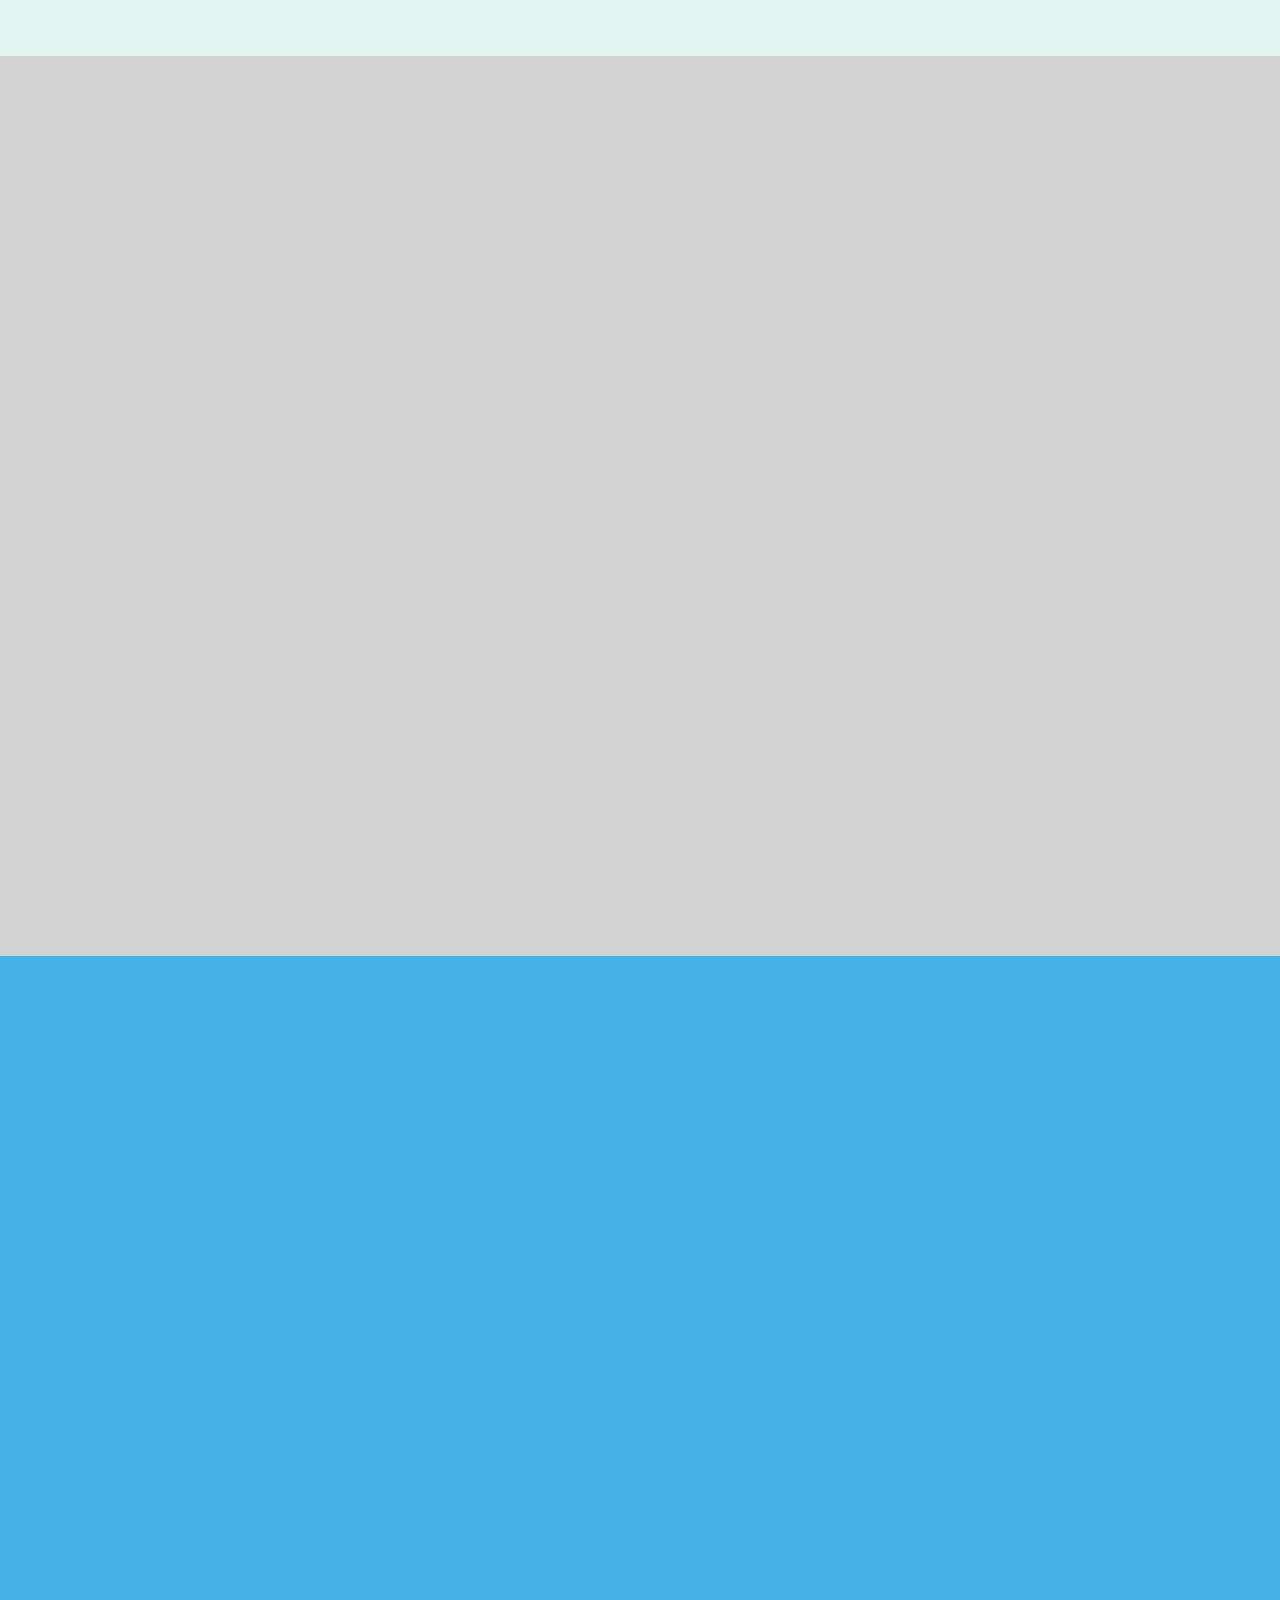
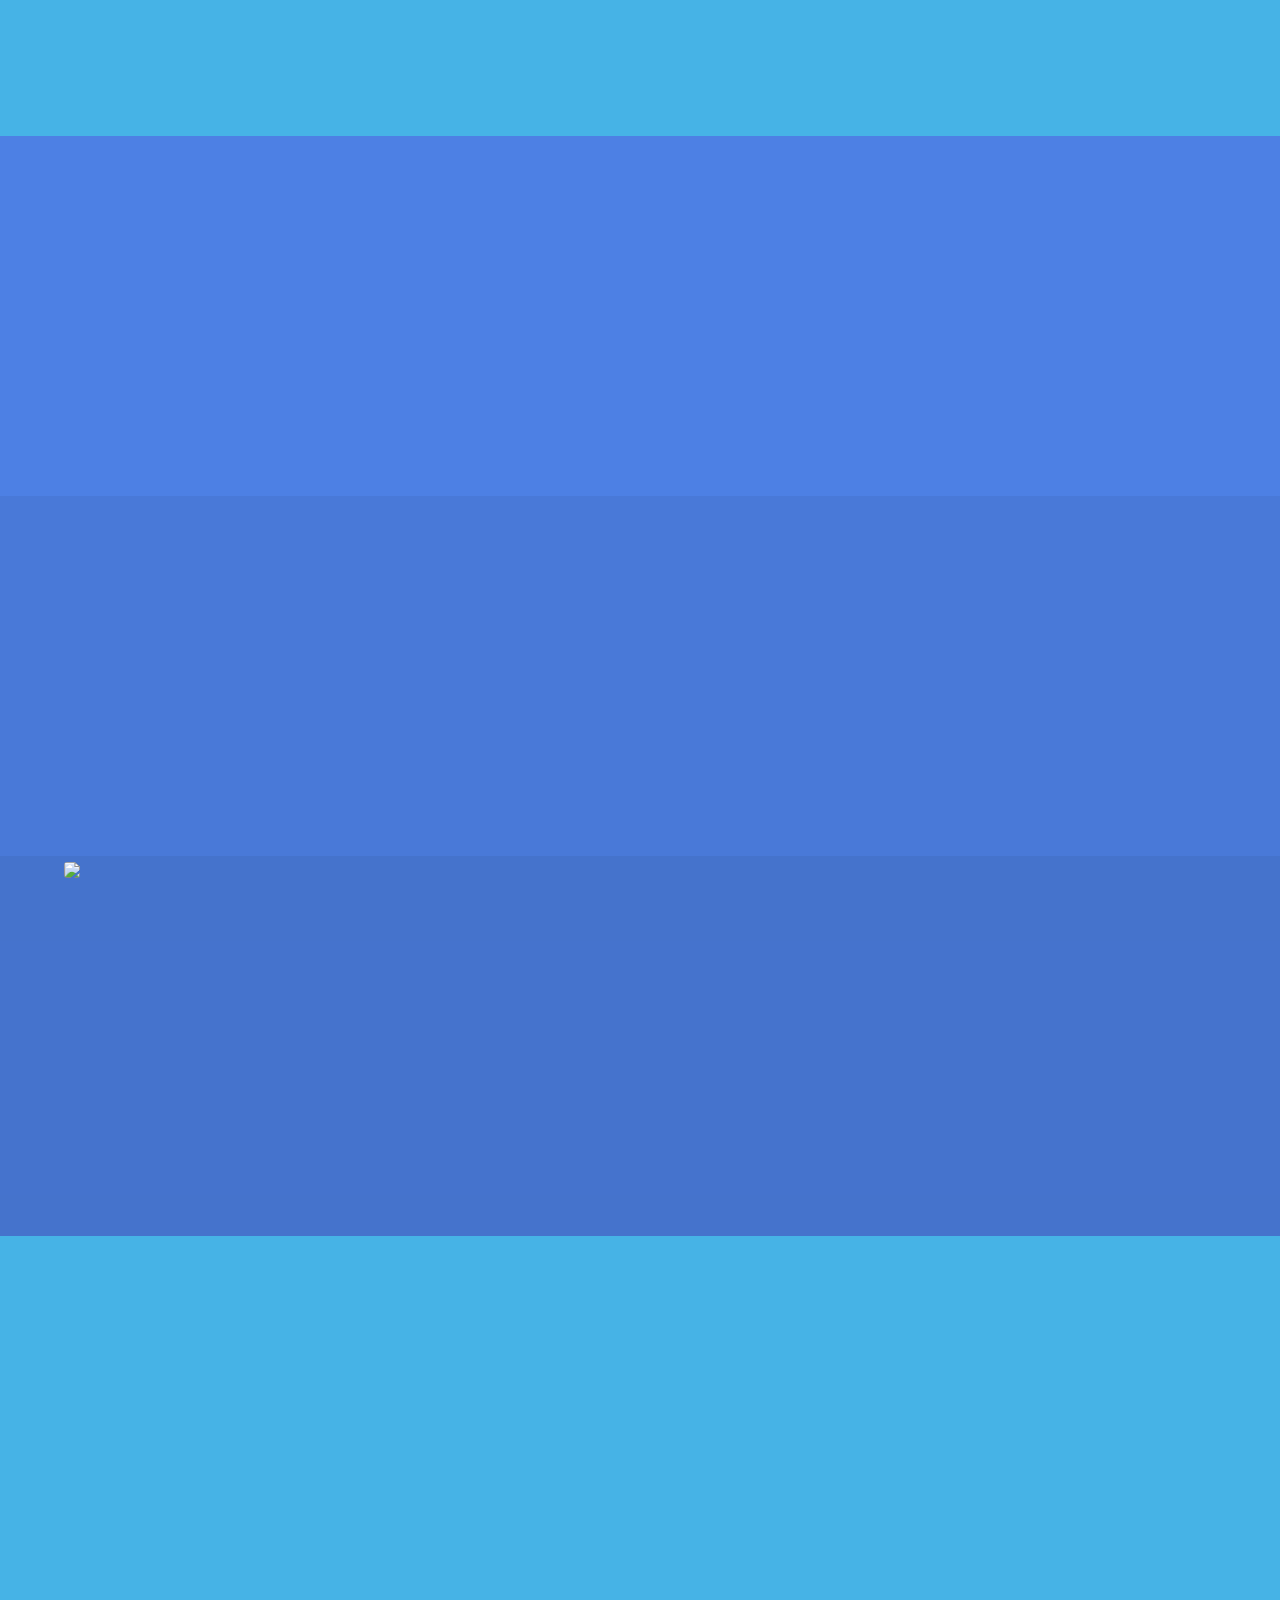
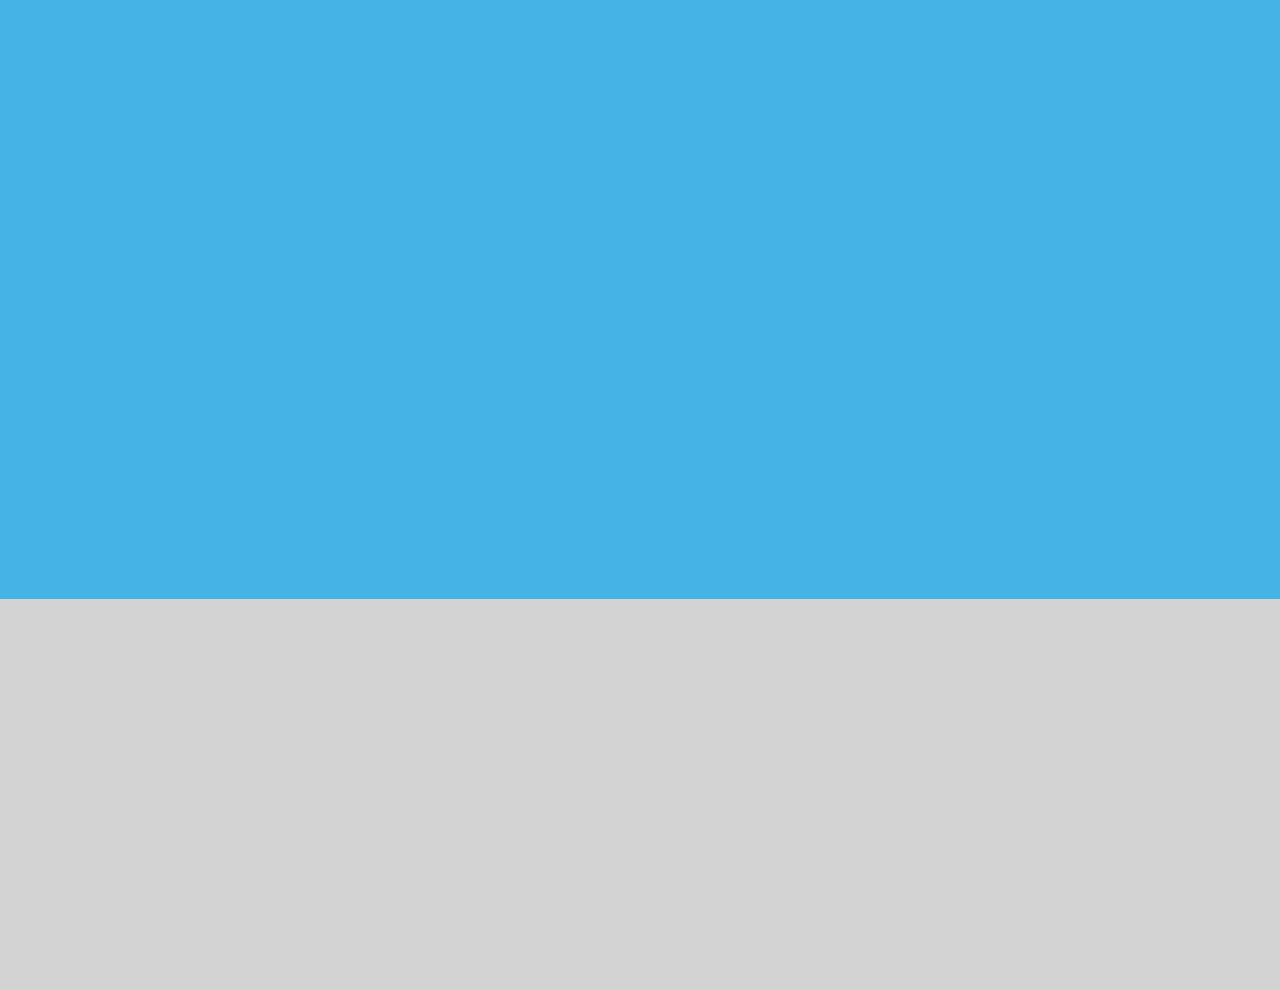
==== index.html @ d0f15e6b "Fixed white space on cover photo in home page and made fonts bigger by removing unneeded dependencie" ====
<!DOCTYPE HTML>
<!--
	Hyperspace by HTML5 UP
	html5up.net | @ajlkn
	Free for personal and commercial use under the CCA 3.0 license (html5up.net/license)
-->
<html>
	<head>
		<title>Daniel Truong | Software Developer</title>
		<meta charset="utf-8" />
		<meta name="viewport" content="width=device-width, initial-scale=1, user-scalable=no" />
		<link rel="stylesheet" href="assets/css/main.css" />
		<link href="https://fonts.googleapis.com/css?family=Overpass:400,700&display=swap" rel="stylesheet">
		<!-- <script src='https://kit.fontawesome.com/a076d05399.js'></script> -->
		<noscript><link rel="stylesheet" href="assets/css/noscript.css" /></noscript>
	</head>
	<body class="is-preload">

		<!-- Sidebar -->
			<section id="sidebar">
				<div class="inner">
					<nav>
						<ul>
							<li><a href="#intro">Welcome</a></li>
							<li><a id="aboutMeLink" href="#three">About Me</a></li>
							<li><a href="#one">Experiences</a></li>
							<li><a href="#two">Projects</a></li>
							<li><a href="#four">Get in touch</a></li>
							
						</ul>
					</nav>
				</div>
			</section>

		<!-- Wrapper -->
			<div id="wrapper">
				<!-- Intro -->
					<section id="intro" class="wrapper style1 fullscreen fade-up">
						<div class="inner">
							<h1>Daniel Truong</h1>
							<p style="color: rgb(231, 231, 231);">Hi! I'm excited to see you here. Learn more about me below.</p>
							<div class="fadeIn transition-arrow">
								<span>Who am I?</span><br>
								<a id="arrowSelect" style="color: white;" class="fas fa-angle-down"></a>
							</div>
						</div>

					</section>
					<!-- three  -->
					<section id="three" class="wrapper style4 fade-up">
							<div class="inner">
								<div id="profile-photo-wrapper">
										<div class="photo">
											<img class="profile-photo" src="images/new-profile-pic.JPG"/>
										</div>
								</div>
								<div id="aboutme">
									<h2>A developer, student, and leader.</h2>

									<p> I am a college student studying <span>Computer Science</span> at <span>University of California, San Diego</span>, graduating in June 2022. 
										Ever since I was a kid, I'd always been in love with technology. I learned how to code 
										during junior year of high school. And since then, I've become a Software Engineer, committed 
										to learning as much as I can about technology, and providing others the opportunity to code by
										running technical workshops. In my spare time, I like to play Super Smash Bros Ultimate
										(Mario main), take lots of photos, travel, and eat tons of food with friends.
									</p>
									<br>

									<p> My belief has always been that anybody in the world is capable of making a difference. I'm always excited to meet new people, because I enjoy
										hearing other people's experiences. This philsophy is encapsulated within one of my favorite quotes:
									</p>

									<p class="quote"> "Sometimes it is the people no one imagines anything of who do the things that no one can imagine." - Alan Turing, The Imitation Game</p>

									<p> I am always seeking new opportunities. Please feel free to contact me if you'd like to work 
										together, or if you just have any questions about my experiences. </p>
									<br>
									<ul class="actions">
											<li><a href="mailto:danieldtruong@yahoo.com" class="button scrolly"><span class="icon fa-envelope"></span> danieldtruong@yahoo.com</a></li>
											<li><a href="https://daniel-d-truong.github.io/resume/" class="button scrolly">Check out my resume here.</a></li>
									</ul>	
								</div>
							</div>
						</section>

				<!-- One -->
					<section id="one" class="wrapper style2 spotlights">
						<!-- Microsoft Internship -->
						<section>
							<div class="logo-wrapper">
								<img class="logo" src="images/mslogo2.jpg" alt=""/>
							</div>
							<div class="content">
								<div class="inner">
									<h2>Incoming SWE Intern at Microsoft, Summer 2020</h2>
									<p>I will be on the Microsoft Azure team in Redmond, Washington. I am very excited to receive this opportunity and for what's to come this upcoming summer.</p>
								</div>
							</div>
						</section>

						<!-- Google Internship -->
						<section>
							<div class="logo-wrapper">
								<img class="logo" src="images/google-logo.jpg" alt=""/>
							</div>
							<div class="content">
								<div class="inner">
									<h2>Engineering Practicum Intern at Google, Summer 2019</h2>
									<p>As an intern with the Google Admin Console Enterprise Team, I finished two projects. First, I developed several features which allowed
										other Googlers to view and perform actions on database content, directly from the UI. Secondly, my partner and I created an error injection feature, allowing 
										other Googlers to insert errors into the UI, immediately being able to view the UI's response in that situation. During this experience, I wrote unit tests, integration tests, 
										developed several design documents, and submitted numerous code reviews. </p>
								</div>
							</div>


						</section>
						<!-- Data Technical IT Experience -->
						<section>
							<div class="logo-wrapper">
								<img class="logo" src="images/ucsdsquare.png"> </img>
							</div>
							<div class="content">
								<div class="inner">
									<h2>Data Technical IT Assistant, November 2018 - Present</h2>
									<p>As a developer for the Student Financial Solutions department for UCSD, I've developed & troubleshooted several technical projects which help make processes more efficient. 
										First, I developed and troubleshooted a credit card refund processer using Microsoft Access, used by workers who fulfill refunds requested by students at school. I've also 
										started the development of a refund generator web application. Most notably, I've developed several C# Windows Applications, using the HostExplorer library to allow workers
										to submit thousands of pieces of data through one application. Throughout these projects, I've had to communicate with the team to understand the features needed from the 
										application and maintained several documents of project documentation and analysis.
									</p>
								</div>
							</div>
						</section>
					</section>

				<!-- Two -->
					<section id="two" class="wrapper style3 fade-up">
						<div style="margin: 0 auto;" class="inner">
							<h2 style="text-align: center;">Projects</h2>
							<p style="color: rgb(231, 231, 231); text-align: center">Here some of the many projects that I've worked throughout my journey!</p>
							<div class="features">
								<section>
									<span class="icon solid major fa-mobile"></span>
									<h3 class="hvr-grow hvr-shadow" >Don't Back Out</h3>
									<p>IOT slouch detector device which helps users fix their bad habits of bad posture, using Arduino and Android Studio.</p>
									<ul class="actions">
										<a href="https://github.com/daniel-d-truong/Don-t-Back-Out" class="button">View Here</a>
									</ul>
								</section>
								<section>
									<span class="icon solid major fa-compass"></span>
									<h3 class="hvr-grow hvr-shadow">roadblock</h3>
									<p>In a world where the safety of users are more and more prioritized, we created a web app which allows users to find the safest route between two locations.</p>
									<ul class="actions">
										<a href="https://devpost.com/software/safemaps-qdet8f" class="button">View Here</a>
									</ul>
								</section>
								<section>
									<span class="icon solid major fa-kiwi-bird"></span>
									<h3 class="hvr-grow hvr-shadow">Ron Swanson & Dogs Twitter Bot</h3>
									<p>Based on my love for the show, Parks and Rec, I created a Twitter Bot which would (ironically) post a quote by Ron Swanson with a picture of a cute dog.</p>
									<ul class="actions">
										<a href="https://twitter.com/swansonanddogs" class="button">View Here</a>
									</ul>
								</section>
								<section>
									<span class="icon solid major fa-desktop"></span>
									<h3 class="hvr-grow hvr-shadow">Flock</h3>
									<p>Through this app, people could find/post local events happening around them, using JavaScript and Python. This project was made during the Computer Science Summer Institute at Google.</p>
									<ul class="actions">
										<a href="https://github.com/daniel-d-truong/Flock-" class="button">View Here</a>
									</ul>
								</section>
							</div>
							<h3 style="text-align: center"> Interested in seeing more projects? </h3>
							<div style="text-align: center">
							<a href="https://github.com/daniel-d-truong" class="button">Check out my Github!</a>
							</div>
						</div>
					</section>

					<!-- four  -->
					<section id="four" class="wrapper style1 fade-up">
							<div style="background-color: rgba(83, 113, 179, 0.8); width: 100%;" class="inner">
								<h2>Get in touch with me!</h2>
								<p>Feel free to reach out to me at any time and I'll get back to you as soon as possible.</p>
								<ul class="icons">
									<li><a href="https://www.linkedin.com/in/daniel-d-truong/" class="icon major brands fa-linkedin-in"><span class="label">LinkedIn</span></a></li>
									<li><a href="mailto:danieldtruong@yahoo.com" class="icon major fa-envelope"><span class="label">Mail</span></a></li>
									<li><a href="https://github.com/daniel-d-truong" class="icon major brands fa-github"><span class="label">GitHub</span></a></li>
								</ul>

								<ul class="menu" style="text-align: center" >
									<li style="color: rgb(231, 231, 231); font-size: 15px;">&copy; Daniel Truong</li>
								</ul>
							</div>
					</section>				
			</div>

		<!-- Footer
			<footer id="footer" class="wrapper style1-alt">
				<div class="inner">
					<ul class="menu" style="text-align: center" >
						<li style="color: rgb(231, 231, 231); font-size: 15px;">&copy; Daniel Truong</li>
					</ul>
				</div>
			</footer> -->

		<!-- Scripts -->
			<script src="assets/js/jquery.min.js"></script>
			<script src="assets/js/jquery.scrollex.min.js"></script>
			<script src="assets/js/jquery.scrolly.min.js"></script>
			<script src="assets/js/browser.min.js"></script>
			<script src="assets/js/breakpoints.min.js"></script>
			<script src="assets/js/util.js"></script>
			<script src="assets/js/main.js"></script>
			<script src="assets/js/media-queries/clickSidebar.js"></script>
	</body>
</html>
---- assets/css/main.css ----
@import url(fontawesome-all.min.css);

/*
	Hyperspace by HTML5 UP
	html5up.net | @ajlkn
	Free for personal and commercial use under the CCA 3.0 license (html5up.net/license)
*/

html, body, div, span, applet, object,
iframe, h1, h2, h3, h4, h5, h6, p, blockquote,
pre, a, abbr, acronym, address, big, cite,
code, del, dfn, em, img, ins, kbd, q, s, samp,
small, strike, strong, sub, sup, tt, var, b,
u, i, center, dl, dt, dd, ol, ul, li, fieldset,
form, label, legend, table, caption, tbody,
tfoot, thead, tr, th, td, article, aside,
canvas, details, embed, figure, figcaption,
footer, header, hgroup, menu, nav, output, ruby,
section, summary, time, mark, audio, video {
	margin: 0;
	padding: 0;
	border: 0;
	font-size: 100%;
	font: inherit;
	vertical-align: baseline;}

article, aside, details, figcaption, figure,
footer, header, hgroup, menu, nav, section {
	display: block;}

body {
	line-height: 1;
}

ol, ul {
	list-style: none;
}

blockquote, q {
	quotes: none;
}

	blockquote:before, blockquote:after, q:before, q:after {
		content: '';
		content: none;
	}

table {
	border-collapse: collapse;
	border-spacing: 0;
}

body {
	-webkit-text-size-adjust: none;
}

mark {
	background-color: transparent;
	color: inherit;
}

input::-moz-focus-inner {
	border: 0;
	padding: 0;
}

input, select, textarea {
	-moz-appearance: none;
	-webkit-appearance: none;
	-ms-appearance: none;
	appearance: none;
}

/* Basic */

	@-ms-viewport {
		width: device-width;
	}

	body {
		-ms-overflow-style: scrollbar;
	}

	@media screen and (max-width: 480px) {

		html, body {
			min-width: 320px;
		}

	}

	html {
		box-sizing: border-box;
	}

	*, *:before, *:after {
		box-sizing: inherit;
	}

	body {
		background-color: #d4d3d3;
	}

		body.is-preload *, body.is-preload *:before, body.is-preload *:after {
			-moz-animation: none !important;
			-webkit-animation: none !important;
			-ms-animation: none !important;
			animation: none !important;
			-moz-transition: none !important;
			-webkit-transition: none !important;
			-ms-transition: none !important;
			transition: none !important;
		}

/* Type */

	body, input, select, textarea {
		color: rgba(255, 255, 255, 0.55);
		font-family: 'Overpass', Helvetica, sans-serif;
		font-size: 16.5pt;
		font-weight: normal;
		line-height: 1.75;
	}

		@media screen and (max-width: 1680px) {

			body, input, select, textarea {
				font-size: 13pt;
			}

		}

		@media screen and (max-width: 1280px) {

			body, input, select, textarea {
				font-size: 12pt;
			}

		}

		@media screen and (max-width: 360px) {

			body, input, select, textarea {
				font-size: 11pt;
			}

		}

	a {
		-moz-transition: color 0.2s ease, border-bottom-color 0.2s ease;
		-webkit-transition: color 0.2s ease, border-bottom-color 0.2s ease;
		-ms-transition: color 0.2s ease, border-bottom-color 0.2s ease;
		transition: color 0.2s ease, border-bottom-color 0.2s ease;
		border-bottom: dotted 1px rgba(255, 255, 255, 0.35);
		color: inherit;
		text-decoration: none;
	}

		a:hover {
			border-bottom-color: transparent;
			color: #ffffff;
		}

	strong, b {
		color: #ffffff;
		font-weight: bold;
	}

	em, i {
		font-style: italic;
	}

	p {
		margin: 0 0 2em 0;
	}

	h1, h2, h3, h4, h5, h6 {
		color: #ffffff;
		font-weight: bold;
		line-height: 1.5;
		margin: 0 0 0.5em 0;
	}

		h1 a, h2 a, h3 a, h4 a, h5 a, h6 a {
			color: inherit;
			text-decoration: none;
		}

	h1 {
		font-size: 2.75em;
	}

		h1.major {
			margin: 0 0 1.3em 0;
			position: relative;
			padding-bottom: 0.35em;
		}

			h1.major:after {
				background-image: -moz-linear-gradient(to right, #5e42a6, #b74e91);
				background-image: -webkit-linear-gradient(to right, #5e42a6, #b74e91);
				background-image: -ms-linear-gradient(to right, #5e42a6, #b74e91);
				background-image: linear-gradient(to right, #5e42a6, #b74e91);
				-moz-transition: max-width 0.2s ease;
				-webkit-transition: max-width 0.2s ease;
				-ms-transition: max-width 0.2s ease;
				transition: max-width 0.2s ease;
				border-radius: 0.2em;
				bottom: 0;
				content: '';
				height: 0.05em;
				position: absolute;
				right: 0;
				width: 100%;
			}

	h2 {
		font-size: 1.75em;
	}

	h3 {
		font-size: 1.1em;
	}

	h4 {
		font-size: 1em;
	}

	h5 {
		font-size: 0.8em;
	}

	h6 {
		font-size: 0.6em;
	}

	@media screen and (max-width: 736px) {

		h1 {
			font-size: 2em;
		}

		h2 {
			font-size: 1.25em;
		}

		h3 {
			font-size: 1em;
		}

		h4 {
			font-size: 0.8em;
		}

		h5 {
			font-size: 0.6em;
		}

		h6 {
			font-size: 0.6em;
		}

	}

	sub {
		font-size: 0.8em;
		position: relative;
		top: 0.5em;
	}

	sup {
		font-size: 0.8em;
		position: relative;
		top: -0.5em;
	}

	blockquote {
		border-left: solid 4px rgba(255, 255, 255, 0.15);
		font-style: italic;
		margin: 0 0 2em 0;
		padding: 0.5em 0 0.5em 2em;
	}

	code {
		background: rgba(255, 255, 255, 0.05);
		border-radius: 0.25em;
		border: solid 1px rgba(255, 255, 255, 0.15);
		font-family: "Courier New", monospace;
		font-size: 0.9em;
		margin: 0 0.25em;
		padding: 0.25em 0.65em;
	}

	pre {
		-webkit-overflow-scrolling: touch;
		font-family: "Courier New", monospace;
		font-size: 0.9em;
		margin: 0 0 2em 0;
	}

		pre code {
			display: block;
			line-height: 1.75em;
			padding: 1em 1.5em;
			overflow-x: auto;
		}

	hr {
		border: 0;
		border-bottom: solid 1px rgba(255, 255, 255, 0.15);
		margin: 2em 0;
	}

		hr.major {
			margin: 3em 0;
		}

	.align-left {
		text-align: left;
	}

	.align-center {
		text-align: center;
	}

	.align-right {
		text-align: right;
	}

/* Row */

	.row {
		display: flex;
		flex-wrap: wrap;
		box-sizing: border-box;
		align-items: stretch;
	}

		.row > * {
			box-sizing: border-box;
		}

		.row.gtr-uniform > * > :last-child {
			margin-bottom: 0;
		}

		.row.aln-left {
			justify-content: flex-start;
		}

		.row.aln-center {
			justify-content: center;
		}

		.row.aln-right {
			justify-content: flex-end;
		}

		.row.aln-top {
			align-items: flex-start;
		}

		.row.aln-middle {
			align-items: center;
		}

		.row.aln-bottom {
			align-items: flex-end;
		}

		.row > .imp {
			order: -1;
		}

		.row > .col-1 {
			width: 8.33333%;
		}

		.row > .off-1 {
			margin-left: 8.33333%;
		}

		.row > .col-2 {
			width: 16.66667%;
		}

		.row > .off-2 {
			margin-left: 16.66667%;
		}

		.row > .col-3 {
			width: 25%;
		}

		.row > .off-3 {
			margin-left: 25%;
		}

		.row > .col-4 {
			width: 33.33333%;
		}

		.row > .off-4 {
			margin-left: 33.33333%;
		}

		.row > .col-5 {
			width: 41.66667%;
		}

		.row > .off-5 {
			margin-left: 41.66667%;
		}

		.row > .col-6 {
			width: 50%;
		}

		.row > .off-6 {
			margin-left: 50%;
		}

		.row > .col-7 {
			width: 58.33333%;
		}

		.row > .off-7 {
			margin-left: 58.33333%;
		}

		.row > .col-8 {
			width: 66.66667%;
		}

		.row > .off-8 {
			margin-left: 66.66667%;
		}

		.row > .col-9 {
			width: 75%;
		}

		.row > .off-9 {
			margin-left: 75%;
		}

		.row > .col-10 {
			width: 83.33333%;
		}

		.row > .off-10 {
			margin-left: 83.33333%;
		}

		.row > .col-11 {
			width: 91.66667%;
		}

		.row > .off-11 {
			margin-left: 91.66667%;
		}

		.row > .col-12 {
			width: 100%;
		}

		.row > .off-12 {
			margin-left: 100%;
		}

		.row.gtr-0 {
			margin-top: 0;
			margin-left: 0em;
		}

			.row.gtr-0 > * {
				padding: 0 0 0 0em;
			}

			.row.gtr-0.gtr-uniform {
				margin-top: 0em;
			}

				.row.gtr-0.gtr-uniform > * {
					padding-top: 0em;
				}

		.row.gtr-25 {
			margin-top: 0;
			margin-left: -0.375em;
		}

			.row.gtr-25 > * {
				padding: 0 0 0 0.375em;
			}

			.row.gtr-25.gtr-uniform {
				margin-top: -0.375em;
			}

				.row.gtr-25.gtr-uniform > * {
					padding-top: 0.375em;
				}

		.row.gtr-50 {
			margin-top: 0;
			margin-left: -0.75em;
		}

			.row.gtr-50 > * {
				padding: 0 0 0 0.75em;
			}

			.row.gtr-50.gtr-uniform {
				margin-top: -0.75em;
			}

				.row.gtr-50.gtr-uniform > * {
					padding-top: 0.75em;
				}

		.row {
			margin-top: 0;
			margin-left: -1.5em;
		}

			.row > * {
				padding: 0 0 0 1.5em;
			}

			.row.gtr-uniform {
				margin-top: -1.5em;
			}

				.row.gtr-uniform > * {
					padding-top: 1.5em;
				}

		.row.gtr-150 {
			margin-top: 0;
			margin-left: -2.25em;
		}

			.row.gtr-150 > * {
				padding: 0 0 0 2.25em;
			}

			.row.gtr-150.gtr-uniform {
				margin-top: -2.25em;
			}

				.row.gtr-150.gtr-uniform > * {
					padding-top: 2.25em;
				}

		.row.gtr-200 {
			margin-top: 0;
			margin-left: -3em;
		}

			.row.gtr-200 > * {
				padding: 0 0 0 3em;
			}

			.row.gtr-200.gtr-uniform {
				margin-top: -3em;
			}

				.row.gtr-200.gtr-uniform > * {
					padding-top: 3em;
				}

		@media screen and (max-width: 1680px) {

			.row {
				display: flex;
				flex-wrap: wrap;
				box-sizing: border-box;
				align-items: stretch;
			}

				.row > * {
					box-sizing: border-box;
				}

				.row.gtr-uniform > * > :last-child {
					margin-bottom: 0;
				}

				.row.aln-left {
					justify-content: flex-start;
				}

				.row.aln-center {
					justify-content: center;
				}

				.row.aln-right {
					justify-content: flex-end;
				}

				.row.aln-top {
					align-items: flex-start;
				}

				.row.aln-middle {
					align-items: center;
				}

				.row.aln-bottom {
					align-items: flex-end;
				}

				.row > .imp-xlarge {
					order: -1;
				}

				.row > .col-1-xlarge {
					width: 8.33333%;
				}

				.row > .off-1-xlarge {
					margin-left: 8.33333%;
				}

				.row > .col-2-xlarge {
					width: 16.66667%;
				}

				.row > .off-2-xlarge {
					margin-left: 16.66667%;
				}

				.row > .col-3-xlarge {
					width: 25%;
				}

				.row > .off-3-xlarge {
					margin-left: 25%;
				}

				.row > .col-4-xlarge {
					width: 33.33333%;
				}

				.row > .off-4-xlarge {
					margin-left: 33.33333%;
				}

				.row > .col-5-xlarge {
					width: 41.66667%;
				}

				.row > .off-5-xlarge {
					margin-left: 41.66667%;
				}

				.row > .col-6-xlarge {
					width: 50%;
				}

				.row > .off-6-xlarge {
					margin-left: 50%;
				}

				.row > .col-7-xlarge {
					width: 58.33333%;
				}

				.row > .off-7-xlarge {
					margin-left: 58.33333%;
				}

				.row > .col-8-xlarge {
					width: 66.66667%;
				}

				.row > .off-8-xlarge {
					margin-left: 66.66667%;
				}

				.row > .col-9-xlarge {
					width: 75%;
				}

				.row > .off-9-xlarge {
					margin-left: 75%;
				}

				.row > .col-10-xlarge {
					width: 83.33333%;
				}

				.row > .off-10-xlarge {
					margin-left: 83.33333%;
				}

				.row > .col-11-xlarge {
					width: 91.66667%;
				}

				.row > .off-11-xlarge {
					margin-left: 91.66667%;
				}

				.row > .col-12-xlarge {
					width: 100%;
				}

				.row > .off-12-xlarge {
					margin-left: 100%;
				}

				.row.gtr-0 {
					margin-top: 0;
					margin-left: 0em;
				}

					.row.gtr-0 > * {
						padding: 0 0 0 0em;
					}

					.row.gtr-0.gtr-uniform {
						margin-top: 0em;
					}

						.row.gtr-0.gtr-uniform > * {
							padding-top: 0em;
						}

				.row.gtr-25 {
					margin-top: 0;
					margin-left: -0.375em;
				}

					.row.gtr-25 > * {
						padding: 0 0 0 0.375em;
					}

					.row.gtr-25.gtr-uniform {
						margin-top: -0.375em;
					}

						.row.gtr-25.gtr-uniform > * {
							padding-top: 0.375em;
						}

				.row.gtr-50 {
					margin-top: 0;
					margin-left: -0.75em;
				}

					.row.gtr-50 > * {
						padding: 0 0 0 0.75em;
					}

					.row.gtr-50.gtr-uniform {
						margin-top: -0.75em;
					}

						.row.gtr-50.gtr-uniform > * {
							padding-top: 0.75em;
						}

				.row {
					margin-top: 0;
					margin-left: -1.5em;
				}

					.row > * {
						padding: 0 0 0 1.5em;
					}

					.row.gtr-uniform {
						margin-top: -1.5em;
					}

						.row.gtr-uniform > * {
							padding-top: 1.5em;
						}

				.row.gtr-150 {
					margin-top: 0;
					margin-left: -2.25em;
				}

					.row.gtr-150 > * {
						padding: 0 0 0 2.25em;
					}

					.row.gtr-150.gtr-uniform {
						margin-top: -2.25em;
					}

						.row.gtr-150.gtr-uniform > * {
							padding-top: 2.25em;
						}

				.row.gtr-200 {
					margin-top: 0;
					margin-left: -3em;
				}

					.row.gtr-200 > * {
						padding: 0 0 0 3em;
					}

					.row.gtr-200.gtr-uniform {
						margin-top: -3em;
					}

						.row.gtr-200.gtr-uniform > * {
							padding-top: 3em;
						}

		}

		@media screen and (max-width: 1280px) {

			.row {
				display: flex;
				flex-wrap: wrap;
				box-sizing: border-box;
				align-items: stretch;
			}

				.row > * {
					box-sizing: border-box;
				}

				.row.gtr-uniform > * > :last-child {
					margin-bottom: 0;
				}

				.row.aln-left {
					justify-content: flex-start;
				}

				.row.aln-center {
					justify-content: center;
				}

				.row.aln-right {
					justify-content: flex-end;
				}

				.row.aln-top {
					align-items: flex-start;
				}

				.row.aln-middle {
					align-items: center;
				}

				.row.aln-bottom {
					align-items: flex-end;
				}

				.row > .imp-large {
					order: -1;
				}

				.row > .col-1-large {
					width: 8.33333%;
				}

				.row > .off-1-large {
					margin-left: 8.33333%;
				}

				.row > .col-2-large {
					width: 16.66667%;
				}

				.row > .off-2-large {
					margin-left: 16.66667%;
				}

				.row > .col-3-large {
					width: 25%;
				}

				.row > .off-3-large {
					margin-left: 25%;
				}

				.row > .col-4-large {
					width: 33.33333%;
				}

				.row > .off-4-large {
					margin-left: 33.33333%;
				}

				.row > .col-5-large {
					width: 41.66667%;
				}

				.row > .off-5-large {
					margin-left: 41.66667%;
				}

				.row > .col-6-large {
					width: 50%;
				}

				.row > .off-6-large {
					margin-left: 50%;
				}

				.row > .col-7-large {
					width: 58.33333%;
				}

				.row > .off-7-large {
					margin-left: 58.33333%;
				}

				.row > .col-8-large {
					width: 66.66667%;
				}

				.row > .off-8-large {
					margin-left: 66.66667%;
				}

				.row > .col-9-large {
					width: 75%;
				}

				.row > .off-9-large {
					margin-left: 75%;
				}

				.row > .col-10-large {
					width: 83.33333%;
				}

				.row > .off-10-large {
					margin-left: 83.33333%;
				}

				.row > .col-11-large {
					width: 91.66667%;
				}

				.row > .off-11-large {
					margin-left: 91.66667%;
				}

				.row > .col-12-large {
					width: 100%;
				}

				.row > .off-12-large {
					margin-left: 100%;
				}

				.row.gtr-0 {
					margin-top: 0;
					margin-left: 0em;
				}

					.row.gtr-0 > * {
						padding: 0 0 0 0em;
					}

					.row.gtr-0.gtr-uniform {
						margin-top: 0em;
					}

						.row.gtr-0.gtr-uniform > * {
							padding-top: 0em;
						}

				.row.gtr-25 {
					margin-top: 0;
					margin-left: -0.375em;
				}

					.row.gtr-25 > * {
						padding: 0 0 0 0.375em;
					}

					.row.gtr-25.gtr-uniform {
						margin-top: -0.375em;
					}

						.row.gtr-25.gtr-uniform > * {
							padding-top: 0.375em;
						}

				.row.gtr-50 {
					margin-top: 0;
					margin-left: -0.75em;
				}

					.row.gtr-50 > * {
						padding: 0 0 0 0.75em;
					}

					.row.gtr-50.gtr-uniform {
						margin-top: -0.75em;
					}

						.row.gtr-50.gtr-uniform > * {
							padding-top: 0.75em;
						}

				.row {
					margin-top: 0;
					margin-left: -1.5em;
				}

					.row > * {
						padding: 0 0 0 1.5em;
					}

					.row.gtr-uniform {
						margin-top: -1.5em;
					}

						.row.gtr-uniform > * {
							padding-top: 1.5em;
						}

				.row.gtr-150 {
					margin-top: 0;
					margin-left: -2.25em;
				}

					.row.gtr-150 > * {
						padding: 0 0 0 2.25em;
					}

					.row.gtr-150.gtr-uniform {
						margin-top: -2.25em;
					}

						.row.gtr-150.gtr-uniform > * {
							padding-top: 2.25em;
						}

				.row.gtr-200 {
					margin-top: 0;
					margin-left: -3em;
				}

					.row.gtr-200 > * {
						padding: 0 0 0 3em;
					}

					.row.gtr-200.gtr-uniform {
						margin-top: -3em;
					}

						.row.gtr-200.gtr-uniform > * {
							padding-top: 3em;
						}

		}

		@media screen and (max-width: 980px) {

			.row {
				display: flex;
				flex-wrap: wrap;
				box-sizing: border-box;
				align-items: stretch;
			}

				.row > * {
					box-sizing: border-box;
				}

				.row.gtr-uniform > * > :last-child {
					margin-bottom: 0;
				}

				.row.aln-left {
					justify-content: flex-start;
				}

				.row.aln-center {
					justify-content: center;
				}

				.row.aln-right {
					justify-content: flex-end;
				}

				.row.aln-top {
					align-items: flex-start;
				}

				.row.aln-middle {
					align-items: center;
				}

				.row.aln-bottom {
					align-items: flex-end;
				}

				.row > .imp-medium {
					order: -1;
				}

				.row > .col-1-medium {
					width: 8.33333%;
				}

				.row > .off-1-medium {
					margin-left: 8.33333%;
				}

				.row > .col-2-medium {
					width: 16.66667%;
				}

				.row > .off-2-medium {
					margin-left: 16.66667%;
				}

				.row > .col-3-medium {
					width: 25%;
				}

				.row > .off-3-medium {
					margin-left: 25%;
				}

				.row > .col-4-medium {
					width: 33.33333%;
				}

				.row > .off-4-medium {
					margin-left: 33.33333%;
				}

				.row > .col-5-medium {
					width: 41.66667%;
				}

				.row > .off-5-medium {
					margin-left: 41.66667%;
				}

				.row > .col-6-medium {
					width: 50%;
				}

				.row > .off-6-medium {
					margin-left: 50%;
				}

				.row > .col-7-medium {
					width: 58.33333%;
				}

				.row > .off-7-medium {
					margin-left: 58.33333%;
				}

				.row > .col-8-medium {
					width: 66.66667%;
				}

				.row > .off-8-medium {
					margin-left: 66.66667%;
				}

				.row > .col-9-medium {
					width: 75%;
				}

				.row > .off-9-medium {
					margin-left: 75%;
				}

				.row > .col-10-medium {
					width: 83.33333%;
				}

				.row > .off-10-medium {
					margin-left: 83.33333%;
				}

				.row > .col-11-medium {
					width: 91.66667%;
				}

				.row > .off-11-medium {
					margin-left: 91.66667%;
				}

				.row > .col-12-medium {
					width: 100%;
				}

				.row > .off-12-medium {
					margin-left: 100%;
				}

				.row.gtr-0 {
					margin-top: 0;
					margin-left: 0em;
				}

					.row.gtr-0 > * {
						padding: 0 0 0 0em;
					}

					.row.gtr-0.gtr-uniform {
						margin-top: 0em;
					}

						.row.gtr-0.gtr-uniform > * {
							padding-top: 0em;
						}

				.row.gtr-25 {
					margin-top: 0;
					margin-left: -0.375em;
				}

					.row.gtr-25 > * {
						padding: 0 0 0 0.375em;
					}

					.row.gtr-25.gtr-uniform {
						margin-top: -0.375em;
					}

						.row.gtr-25.gtr-uniform > * {
							padding-top: 0.375em;
						}

				.row.gtr-50 {
					margin-top: 0;
					margin-left: -0.75em;
				}

					.row.gtr-50 > * {
						padding: 0 0 0 0.75em;
					}

					.row.gtr-50.gtr-uniform {
						margin-top: -0.75em;
					}

						.row.gtr-50.gtr-uniform > * {
							padding-top: 0.75em;
						}

				.row {
					margin-top: 0;
					margin-left: -1.5em;
				}

					.row > * {
						padding: 0 0 0 1.5em;
					}

					.row.gtr-uniform {
						margin-top: -1.5em;
					}

						.row.gtr-uniform > * {
							padding-top: 1.5em;
						}

				.row.gtr-150 {
					margin-top: 0;
					margin-left: -2.25em;
				}

					.row.gtr-150 > * {
						padding: 0 0 0 2.25em;
					}

					.row.gtr-150.gtr-uniform {
						margin-top: -2.25em;
					}

						.row.gtr-150.gtr-uniform > * {
							padding-top: 2.25em;
						}

				.row.gtr-200 {
					margin-top: 0;
					margin-left: -3em;
				}

					.row.gtr-200 > * {
						padding: 0 0 0 3em;
					}

					.row.gtr-200.gtr-uniform {
						margin-top: -3em;
					}

						.row.gtr-200.gtr-uniform > * {
							padding-top: 3em;
						}

		}

		@media screen and (max-width: 736px) {

			.row {
				display: flex;
				flex-wrap: wrap;
				box-sizing: border-box;
				align-items: stretch;
			}

				.row > * {
					box-sizing: border-box;
				}

				.row.gtr-uniform > * > :last-child {
					margin-bottom: 0;
				}

				.row.aln-left {
					justify-content: flex-start;
				}

				.row.aln-center {
					justify-content: center;
				}

				.row.aln-right {
					justify-content: flex-end;
				}

				.row.aln-top {
					align-items: flex-start;
				}

				.row.aln-middle {
					align-items: center;
				}

				.row.aln-bottom {
					align-items: flex-end;
				}

				.row > .imp-small {
					order: -1;
				}

				.row > .col-1-small {
					width: 8.33333%;
				}

				.row > .off-1-small {
					margin-left: 8.33333%;
				}

				.row > .col-2-small {
					width: 16.66667%;
				}

				.row > .off-2-small {
					margin-left: 16.66667%;
				}

				.row > .col-3-small {
					width: 25%;
				}

				.row > .off-3-small {
					margin-left: 25%;
				}

				.row > .col-4-small {
					width: 33.33333%;
				}

				.row > .off-4-small {
					margin-left: 33.33333%;
				}

				.row > .col-5-small {
					width: 41.66667%;
				}

				.row > .off-5-small {
					margin-left: 41.66667%;
				}

				.row > .col-6-small {
					width: 50%;
				}

				.row > .off-6-small {
					margin-left: 50%;
				}

				.row > .col-7-small {
					width: 58.33333%;
				}

				.row > .off-7-small {
					margin-left: 58.33333%;
				}

				.row > .col-8-small {
					width: 66.66667%;
				}

				.row > .off-8-small {
					margin-left: 66.66667%;
				}

				.row > .col-9-small {
					width: 75%;
				}

				.row > .off-9-small {
					margin-left: 75%;
				}

				.row > .col-10-small {
					width: 83.33333%;
				}

				.row > .off-10-small {
					margin-left: 83.33333%;
				}

				.row > .col-11-small {
					width: 91.66667%;
				}

				.row > .off-11-small {
					margin-left: 91.66667%;
				}

				.row > .col-12-small {
					width: 100%;
				}

				.row > .off-12-small {
					margin-left: 100%;
				}

				.row.gtr-0 {
					margin-top: 0;
					margin-left: 0em;
				}

					.row.gtr-0 > * {
						padding: 0 0 0 0em;
					}

					.row.gtr-0.gtr-uniform {
						margin-top: 0em;
					}

						.row.gtr-0.gtr-uniform > * {
							padding-top: 0em;
						}

				.row.gtr-25 {
					margin-top: 0;
					margin-left: -0.375em;
				}

					.row.gtr-25 > * {
						padding: 0 0 0 0.375em;
					}

					.row.gtr-25.gtr-uniform {
						margin-top: -0.375em;
					}

						.row.gtr-25.gtr-uniform > * {
							padding-top: 0.375em;
						}

				.row.gtr-50 {
					margin-top: 0;
					margin-left: -0.75em;
				}

					.row.gtr-50 > * {
						padding: 0 0 0 0.75em;
					}

					.row.gtr-50.gtr-uniform {
						margin-top: -0.75em;
					}

						.row.gtr-50.gtr-uniform > * {
							padding-top: 0.75em;
						}

				.row {
					margin-top: 0;
					margin-left: -1.5em;
				}

					.row > * {
						padding: 0 0 0 1.5em;
					}

					.row.gtr-uniform {
						margin-top: -1.5em;
					}

						.row.gtr-uniform > * {
							padding-top: 1.5em;
						}

				.row.gtr-150 {
					margin-top: 0;
					margin-left: -2.25em;
				}

					.row.gtr-150 > * {
						padding: 0 0 0 2.25em;
					}

					.row.gtr-150.gtr-uniform {
						margin-top: -2.25em;
					}

						.row.gtr-150.gtr-uniform > * {
							padding-top: 2.25em;
						}

				.row.gtr-200 {
					margin-top: 0;
					margin-left: -3em;
				}

					.row.gtr-200 > * {
						padding: 0 0 0 3em;
					}

					.row.gtr-200.gtr-uniform {
						margin-top: -3em;
					}

						.row.gtr-200.gtr-uniform > * {
							padding-top: 3em;
						}

		}

		@media screen and (max-width: 480px) {

			.row {
				display: flex;
				flex-wrap: wrap;
				box-sizing: border-box;
				align-items: stretch;
			}

				.row > * {
					box-sizing: border-box;
				}

				.row.gtr-uniform > * > :last-child {
					margin-bottom: 0;
				}

				.row.aln-left {
					justify-content: flex-start;
				}

				.row.aln-center {
					justify-content: center;
				}

				.row.aln-right {
					justify-content: flex-end;
				}

				.row.aln-top {
					align-items: flex-start;
				}

				.row.aln-middle {
					align-items: center;
				}

				.row.aln-bottom {
					align-items: flex-end;
				}

				.row > .imp-xsmall {
					order: -1;
				}

				.row > .col-1-xsmall {
					width: 8.33333%;
				}

				.row > .off-1-xsmall {
					margin-left: 8.33333%;
				}

				.row > .col-2-xsmall {
					width: 16.66667%;
				}

				.row > .off-2-xsmall {
					margin-left: 16.66667%;
				}

				.row > .col-3-xsmall {
					width: 25%;
				}

				.row > .off-3-xsmall {
					margin-left: 25%;
				}

				.row > .col-4-xsmall {
					width: 33.33333%;
				}

				.row > .off-4-xsmall {
					margin-left: 33.33333%;
				}

				.row > .col-5-xsmall {
					width: 41.66667%;
				}

				.row > .off-5-xsmall {
					margin-left: 41.66667%;
				}

				.row > .col-6-xsmall {
					width: 50%;
				}

				.row > .off-6-xsmall {
					margin-left: 50%;
				}

				.row > .col-7-xsmall {
					width: 58.33333%;
				}

				.row > .off-7-xsmall {
					margin-left: 58.33333%;
				}

				.row > .col-8-xsmall {
					width: 66.66667%;
				}

				.row > .off-8-xsmall {
					margin-left: 66.66667%;
				}

				.row > .col-9-xsmall {
					width: 75%;
				}

				.row > .off-9-xsmall {
					margin-left: 75%;
				}

				.row > .col-10-xsmall {
					width: 83.33333%;
				}

				.row > .off-10-xsmall {
					margin-left: 83.33333%;
				}

				.row > .col-11-xsmall {
					width: 91.66667%;
				}

				.row > .off-11-xsmall {
					margin-left: 91.66667%;
				}

				.row > .col-12-xsmall {
					width: 100%;
				}

				.row > .off-12-xsmall {
					margin-left: 100%;
				}

				.row.gtr-0 {
					margin-top: 0;
					margin-left: 0em;
				}

					.row.gtr-0 > * {
						padding: 0 0 0 0em;
					}

					.row.gtr-0.gtr-uniform {
						margin-top: 0em;
					}

						.row.gtr-0.gtr-uniform > * {
							padding-top: 0em;
						}

				.row.gtr-25 {
					margin-top: 0;
					margin-left: -0.375em;
				}

					.row.gtr-25 > * {
						padding: 0 0 0 0.375em;
					}

					.row.gtr-25.gtr-uniform {
						margin-top: -0.375em;
					}

						.row.gtr-25.gtr-uniform > * {
							padding-top: 0.375em;
						}

				.row.gtr-50 {
					margin-top: 0;
					margin-left: -0.75em;
				}

					.row.gtr-50 > * {
						padding: 0 0 0 0.75em;
					}

					.row.gtr-50.gtr-uniform {
						margin-top: -0.75em;
					}

						.row.gtr-50.gtr-uniform > * {
							padding-top: 0.75em;
						}

				.row {
					margin-top: 0;
					margin-left: -1.5em;
				}

					.row > * {
						padding: 0 0 0 1.5em;
					}

					.row.gtr-uniform {
						margin-top: -1.5em;
					}

						.row.gtr-uniform > * {
							padding-top: 1.5em;
						}

				.row.gtr-150 {
					margin-top: 0;
					margin-left: -2.25em;
				}

					.row.gtr-150 > * {
						padding: 0 0 0 2.25em;
					}

					.row.gtr-150.gtr-uniform {
						margin-top: -2.25em;
					}

						.row.gtr-150.gtr-uniform > * {
							padding-top: 2.25em;
						}

				.row.gtr-200 {
					margin-top: 0;
					margin-left: -3em;
				}

					.row.gtr-200 > * {
						padding: 0 0 0 3em;
					}

					.row.gtr-200.gtr-uniform {
						margin-top: -3em;
					}

						.row.gtr-200.gtr-uniform > * {
							padding-top: 3em;
						}

		}

/* Box */

	.box {
		border-radius: 0.25em;
		border: solid 1px rgba(255, 255, 255, 0.15);
		margin-bottom: 2em;
		padding: 1.5em;
	}

		.box > :last-child,
		.box > :last-child > :last-child,
		.box > :last-child > :last-child > :last-child {
			margin-bottom: 0;
		}

		.box.alt {
			border: 0;
			border-radius: 0;
			padding: 0;
		}

/* Button */

	input[type="submit"],
	input[type="reset"],
	input[type="button"],
	button,
	.button {
		-moz-appearance: none;
		-webkit-appearance: none;
		-ms-appearance: none;
		appearance: none;
		-moz-transition: border-color 0.2s ease;
		-webkit-transition: border-color 0.2s ease;
		-ms-transition: border-color 0.2s ease;
		transition: border-color 0.2s ease;
		background-color: transparent;
		border: solid 1px !important;
		border-color: rgba(255, 255, 255, 0.15) !important;
		border-radius: 3em;
		color: #ffffff !important;
		cursor: pointer;
		display: inline-block;
		font-size: 0.6em;
		font-weight: bold;
		height: calc(4.75em + 2px);
		letter-spacing: 0.25em;
		line-height: 4.75em;
		outline: 0;
		padding: 0 3.75em;
		position: relative;
		text-align: center;
		text-decoration: none;
		text-transform: uppercase;
		white-space: nowrap;
	}

		input[type="submit"]:after,
		input[type="reset"]:after,
		input[type="button"]:after,
		button:after,
		.button:after {
			-moz-transform: scale(0.25);
			-webkit-transform: scale(0.25);
			-ms-transform: scale(0.25);
			transform: scale(0.25);
			pointer-events: none;
			-moz-transition: opacity 0.2s ease, -moz-transform 0.2s ease;
			-webkit-transition: opacity 0.2s ease, -webkit-transform 0.2s ease;
			-ms-transition: opacity 0.2s ease, -ms-transform 0.2s ease;
			transition: opacity 0.2s ease, transform 0.2s ease;
			background: #ffffff;
			border-radius: 3em;
			content: '';
			height: 100%;
			left: 0;
			opacity: 0;
			position: absolute;
			top: 0;
			width: 100%;
		}

		input[type="submit"].icon:before,
		input[type="reset"].icon:before,
		input[type="button"].icon:before,
		button.icon:before,
		.button.icon:before {
			margin-right: 0.75em;
		}

		input[type="submit"].fit,
		input[type="reset"].fit,
		input[type="button"].fit,
		button.fit,
		.button.fit {
			width: 100%;
		}

		input[type="submit"].small,
		input[type="reset"].small,
		input[type="button"].small,
		button.small,
		.button.small {
			font-size: 0.4em;
		}

		input[type="submit"].large,
		input[type="reset"].large,
		input[type="button"].large,
		button.large,
		.button.large {
			font-size: 0.8em;
		}

		input[type="submit"].primary,
		input[type="reset"].primary,
		input[type="button"].primary,
		button.primary,
		.button.primary {
			background-color: #ffffff;
			color: #312450 !important;
		}

			input[type="submit"].primary:after,
			input[type="reset"].primary:after,
			input[type="button"].primary:after,
			button.primary:after,
			.button.primary:after {
				display: none;
			}

		input[type="submit"].disabled, input[type="submit"]:disabled,
		input[type="reset"].disabled,
		input[type="reset"]:disabled,
		input[type="button"].disabled,
		input[type="button"]:disabled,
		button.disabled,
		button:disabled,
		.button.disabled,
		.button:disabled {
			cursor: default;
			opacity: 0.5;
			pointer-events: none;
		}

		input[type="submit"]:hover,
		input[type="reset"]:hover,
		input[type="button"]:hover,
		button:hover,
		.button:hover {
			border-color: rgba(255, 255, 255, 0.55) !important;
		}

			input[type="submit"]:hover:after,
			input[type="reset"]:hover:after,
			input[type="button"]:hover:after,
			button:hover:after,
			.button:hover:after {
				opacity: 0.05;
				-moz-transform: scale(1);
				-webkit-transform: scale(1);
				-ms-transform: scale(1);
				transform: scale(1);
			}

			input[type="submit"]:hover:active,
			input[type="reset"]:hover:active,
			input[type="button"]:hover:active,
			button:hover:active,
			.button:hover:active {
				border-color: #ffffff !important;
			}

				input[type="submit"]:hover:active:after,
				input[type="reset"]:hover:active:after,
				input[type="button"]:hover:active:after,
				button:hover:active:after,
				.button:hover:active:after {
					opacity: 0.1;
				}

/* Features */

	.features {
		display: -moz-flex;
		display: -webkit-flex;
		display: -ms-flex;
		display: flex;
		-moz-flex-wrap: wrap;
		-webkit-flex-wrap: wrap;
		-ms-flex-wrap: wrap;
		flex-wrap: wrap;
		border-radius: 0.25em;
		border: solid 1px rgba(255, 255, 255, 0.15);
		background: rgba(255, 255, 255, 0.05);
		margin: 0 0 2em 0;
	}


	
		.features h3:hover{
			/* text-decoration: underline; */
		}

		.hvr-grow {
			display: inline-block;
			text-decoration: underline;
			vertical-align: middle;
			-webkit-transform: perspective(1px) translateZ(0);
			transform: perspective(1px) translateZ(0);
			box-shadow: 0 0 1px rgba(0, 0, 0, 0);
			-webkit-transition-duration: 0.3s;
			transition-duration: 0.3s;
			-webkit-transition-property: transform;
			transition-property: transform;
		  }
		  .hvr-grow:hover, .hvr-grow:focus, .hvr-grow:active {
			-webkit-transform: scale(1.1);
			transform: scale(1.1);
		  }

		  .hvr-shadow {
			display: inline-block;
			vertical-align: middle;
			-webkit-transform: perspective(1px) translateZ(0);
			transform: perspective(1px) translateZ(0);
			box-shadow: 0 0 1px rgba(0, 0, 0, 0);
			-webkit-transition-duration: 0.3s;
			transition-duration: 0.3s;
			-webkit-transition-property: box-shadow;
			transition-property: box-shadow;
		  }
		  .hvr-shadow:hover, .hvr-shadow:focus, .hvr-shadow:active {
			box-shadow: 0 10px 10px -10px rgba(0, 0, 0, 0.5);
		  }

		.features section {
			padding: 3.5em 3em 1em 7em ;
			width: 50%;
			border-top: solid 1px rgba(255, 255, 255, 0.15);
			position: relative;
		}

			.features section p {
				color: rgb(231, 231, 231);	
			}

			.features section:nth-child(-n + 2) {
				border-top-width: 0;
			}

			.features section:nth-child(2n) {
				border-left: solid 1px rgba(255, 255, 255, 0.15);
			}

			.features section .icon {
				-moz-transition: opacity 0.5s ease, -moz-transform 0.5s ease;
				-webkit-transition: opacity 0.5s ease, -webkit-transform 0.5s ease;
				-ms-transition: opacity 0.5s ease, -ms-transform 0.5s ease;
				transition: opacity 0.5s ease, transform 0.5s ease;
				-moz-transition-delay: 1s;
				-webkit-transition-delay: 1s;
				-ms-transition-delay: 1s;
				transition-delay: 1s;
				-moz-transform: scale(1);
				-webkit-transform: scale(1);
				-ms-transform: scale(1);
				transform: scale(1);
				position: absolute;
				left: 3em;
				top: 3em;
				opacity: 1;
			}

			.features section:nth-child(1) .icon {
				-moz-transition-delay: 0.15s;
				-webkit-transition-delay: 0.15s;
				-ms-transition-delay: 0.15s;
				transition-delay: 0.15s;
			}

			.features section:nth-child(2) .icon {
				-moz-transition-delay: 0.3s;
				-webkit-transition-delay: 0.3s;
				-ms-transition-delay: 0.3s;
				transition-delay: 0.3s;
			}

			.features section:nth-child(3) .icon {
				-moz-transition-delay: 0.45s;
				-webkit-transition-delay: 0.45s;
				-ms-transition-delay: 0.45s;
				transition-delay: 0.45s;
			}

			.features section:nth-child(4) .icon {
				-moz-transition-delay: 0.6s;
				-webkit-transition-delay: 0.6s;
				-ms-transition-delay: 0.6s;
				transition-delay: 0.6s;
			}

			.features section:nth-child(5) .icon {
				-moz-transition-delay: 0.75s;
				-webkit-transition-delay: 0.75s;
				-ms-transition-delay: 0.75s;
				transition-delay: 0.75s;
			}

			.features section:nth-child(6) .icon {
				-moz-transition-delay: 0.9s;
				-webkit-transition-delay: 0.9s;
				-ms-transition-delay: 0.9s;
				transition-delay: 0.9s;
			}

			.features section:nth-child(7) .icon {
				-moz-transition-delay: 1.05s;
				-webkit-transition-delay: 1.05s;
				-ms-transition-delay: 1.05s;
				transition-delay: 1.05s;
			}

			.features section:nth-child(8) .icon {
				-moz-transition-delay: 1.2s;
				-webkit-transition-delay: 1.2s;
				-ms-transition-delay: 1.2s;
				transition-delay: 1.2s;
			}

			.features section:nth-child(9) .icon {
				-moz-transition-delay: 1.35s;
				-webkit-transition-delay: 1.35s;
				-ms-transition-delay: 1.35s;
				transition-delay: 1.35s;
			}

			.features section:nth-child(10) .icon {
				-moz-transition-delay: 1.5s;
				-webkit-transition-delay: 1.5s;
				-ms-transition-delay: 1.5s;
				transition-delay: 1.5s;
			}

			.features section:nth-child(11) .icon {
				-moz-transition-delay: 1.65s;
				-webkit-transition-delay: 1.65s;
				-ms-transition-delay: 1.65s;
				transition-delay: 1.65s;
			}

			.features section:nth-child(12) .icon {
				-moz-transition-delay: 1.8s;
				-webkit-transition-delay: 1.8s;
				-ms-transition-delay: 1.8s;
				transition-delay: 1.8s;
			}

			.features section:nth-child(13) .icon {
				-moz-transition-delay: 1.95s;
				-webkit-transition-delay: 1.95s;
				-ms-transition-delay: 1.95s;
				transition-delay: 1.95s;
			}

			.features section:nth-child(14) .icon {
				-moz-transition-delay: 2.1s;
				-webkit-transition-delay: 2.1s;
				-ms-transition-delay: 2.1s;
				transition-delay: 2.1s;
			}

			.features section:nth-child(15) .icon {
				-moz-transition-delay: 2.25s;
				-webkit-transition-delay: 2.25s;
				-ms-transition-delay: 2.25s;
				transition-delay: 2.25s;
			}

			.features section:nth-child(16) .icon {
				-moz-transition-delay: 2.4s;
				-webkit-transition-delay: 2.4s;
				-ms-transition-delay: 2.4s;
				transition-delay: 2.4s;
			}

			.features section:nth-child(17) .icon {
				-moz-transition-delay: 2.55s;
				-webkit-transition-delay: 2.55s;
				-ms-transition-delay: 2.55s;
				transition-delay: 2.55s;
			}

			.features section:nth-child(18) .icon {
				-moz-transition-delay: 2.7s;
				-webkit-transition-delay: 2.7s;
				-ms-transition-delay: 2.7s;
				transition-delay: 2.7s;
			}

			.features section:nth-child(19) .icon {
				-moz-transition-delay: 2.85s;
				-webkit-transition-delay: 2.85s;
				-ms-transition-delay: 2.85s;
				transition-delay: 2.85s;
			}

			.features section:nth-child(20) .icon {
				-moz-transition-delay: 3s;
				-webkit-transition-delay: 3s;
				-ms-transition-delay: 3s;
				transition-delay: 3s;
			}

		.features.inactive section .icon {
			-moz-transform: scale(0.5);
			-webkit-transform: scale(0.5);
			-ms-transform: scale(0.5);
			transform: scale(0.5);
			opacity: 0;
		}

		@media screen and (max-width: 980px) {

			.features {
				display: block;
			}

				.features section {
					border-top-width: 1px !important;
					border-left-width: 0 !important;
					width: 100%;
				}

					.features section:first-child {
						border-top-width: 0 !important;
					}

		}

		@media screen and (max-width: 736px) {

			.features section {
				padding: 2.5em 1.5em 0.1em 5.5em ;
			}

				.features section .icon {
					left: 1.5em;
					top: 2em;
				}

		}

		@media screen and (max-width: 480px) {

			.features section {
				padding: 2em 1.5em 0.1em 1.5em ;
			}

				.features section .icon {
					left: 0;
					position: relative;
					top: 0;
				}

		}

/* Form */

	form {
		margin: 0 0 2em 0;
	}

		form > :last-child {
			margin-bottom: 0;
		}

		form > .fields {
			display: -moz-flex;
			display: -webkit-flex;
			display: -ms-flex;
			display: flex;
			-moz-flex-wrap: wrap;
			-webkit-flex-wrap: wrap;
			-ms-flex-wrap: wrap;
			flex-wrap: wrap;
			width: calc(100% + 3em);
			margin: -1.5em 0 2em -1.5em;
		}

			form > .fields > .field {
				-moz-flex-grow: 0;
				-webkit-flex-grow: 0;
				-ms-flex-grow: 0;
				flex-grow: 0;
				-moz-flex-shrink: 0;
				-webkit-flex-shrink: 0;
				-ms-flex-shrink: 0;
				flex-shrink: 0;
				padding: 1.5em 0 0 1.5em;
				width: calc(100% - 1.5em);
			}

				form > .fields > .field.half {
					width: calc(50% - 0.75em);
				}

				form > .fields > .field.third {
					width: calc(100%/3 - 0.5em);
				}

				form > .fields > .field.quarter {
					width: calc(25% - 0.375em);
				}

		@media screen and (max-width: 480px) {

			form > .fields {
				width: calc(100% + 3em);
				margin: -1.5em 0 2em -1.5em;
			}

				form > .fields > .field {
					padding: 1.5em 0 0 1.5em;
					width: calc(100% - 1.5em);
				}

					form > .fields > .field.half {
						width: calc(100% - 1.5em);
					}

					form > .fields > .field.third {
						width: calc(100% - 1.5em);
					}

					form > .fields > .field.quarter {
						width: calc(100% - 1.5em);
					}

		}

	label {
		color: #ffffff;
		font-weight: bold;
		line-height: 1.5;
		margin: 0 0 0.7em 0;
		display: block;
		font-size: 1.1em;
	}

	input[type="text"],
	input[type="password"],
	input[type="email"],
	input[type="tel"],
	select,
	textarea {
		-moz-appearance: none;
		-webkit-appearance: none;
		-ms-appearance: none;
		appearance: none;
		background: rgba(255, 255, 255, 0.05);
		border-radius: 0.25em;
		border: none;
		border: solid 1px rgba(255, 255, 255, 0.15);
		color: inherit;
		display: block;
		outline: 0;
		padding: 0 1em;
		text-decoration: none;
		width: 100%;
	}

		input[type="text"]:invalid,
		input[type="password"]:invalid,
		input[type="email"]:invalid,
		input[type="tel"]:invalid,
		select:invalid,
		textarea:invalid {
			box-shadow: none;
		}

		input[type="text"]:focus,
		input[type="password"]:focus,
		input[type="email"]:focus,
		input[type="tel"]:focus,
		select:focus,
		textarea:focus {
			border-color: #ffffff;
			box-shadow: 0 0 0 1px #ffffff;
		}

	select {
		background-image: url("data:image/svg+xml;charset=utf8,%3Csvg xmlns='http://www.w3.org/2000/svg' width='40' height='40' preserveAspectRatio='none' viewBox='0 0 40 40'%3E%3Cpath d='M9.4,12.3l10.4,10.4l10.4-10.4c0.2-0.2,0.5-0.4,0.9-0.4c0.3,0,0.6,0.1,0.9,0.4l3.3,3.3c0.2,0.2,0.4,0.5,0.4,0.9 c0,0.4-0.1,0.6-0.4,0.9L20.7,31.9c-0.2,0.2-0.5,0.4-0.9,0.4c-0.3,0-0.6-0.1-0.9-0.4L4.3,17.3c-0.2-0.2-0.4-0.5-0.4-0.9 c0-0.4,0.1-0.6,0.4-0.9l3.3-3.3c0.2-0.2,0.5-0.4,0.9-0.4S9.1,12.1,9.4,12.3z' fill='rgba(255, 255, 255, 0.15)' /%3E%3C/svg%3E");
		background-size: 1.25rem;
		background-repeat: no-repeat;
		background-position: calc(100% - 1rem) center;
		height: 2.75em;
		padding-right: 2.75em;
		text-overflow: ellipsis;
	}

		select option {
			color: #ffffff;
			background: #312450;
		}

		select:focus::-ms-value {
			background-color: transparent;
		}

		select::-ms-expand {
			display: none;
		}

	input[type="text"],
	input[type="password"],
	input[type="email"],
	select {
		height: 2.75em;
	}

	textarea {
		padding: 0.75em 1em;
	}

		body.is-ie textarea {
			min-height: 10em;
		}

	input[type="checkbox"],
	input[type="radio"] {
		-moz-appearance: none;
		-webkit-appearance: none;
		-ms-appearance: none;
		appearance: none;
		display: block;
		float: left;
		margin-right: -2em;
		opacity: 0;
		width: 1em;
		z-index: -1;
	}

		input[type="checkbox"] + label,
		input[type="radio"] + label {
			text-decoration: none;
			color: rgba(255, 255, 255, 0.55);
			cursor: pointer;
			display: inline-block;
			font-size: 1em;
			font-weight: normal;
			padding-left: 2.4em;
			padding-right: 0.75em;
			position: relative;
		}

			input[type="checkbox"] + label:before,
			input[type="radio"] + label:before {
				-moz-osx-font-smoothing: grayscale;
				-webkit-font-smoothing: antialiased;
				display: inline-block;
				font-style: normal;
				font-variant: normal;
				text-rendering: auto;
				line-height: 1;
				text-transform: none !important;
				font-family: 'Font Awesome 5 Free';
				font-weight: 900;
			}

			input[type="checkbox"] + label:before,
			input[type="radio"] + label:before {
				background: rgba(255, 255, 255, 0.05);
				border-radius: 0.25em;
				border: solid 1px rgba(255, 255, 255, 0.15);
				content: '';
				display: inline-block;
				font-size: 0.8em;
				height: 2.0625em;
				left: 0;
				line-height: 2.0625em;
				position: absolute;
				text-align: center;
				top: 0;
				width: 2.0625em;
			}

		input[type="checkbox"]:checked + label:before,
		input[type="radio"]:checked + label:before {
			background: #ffffff;
			border-color: #ffffff;
			color: #b74e91;
			content: '\f00c';
		}

		input[type="checkbox"]:focus + label:before,
		input[type="radio"]:focus + label:before {
			border-color: #ffffff;
			box-shadow: 0 0 0 1px #ffffff;
		}

	input[type="checkbox"] + label:before {
		border-radius: 0.25em;
	}

	input[type="radio"] + label:before {
		border-radius: 100%;
	}

	::-webkit-input-placeholder {
		color: rgba(255, 255, 255, 0.35) !important;
		opacity: 1.0;
	}

	:-moz-placeholder {
		color: rgba(255, 255, 255, 0.35) !important;
		opacity: 1.0;
	}

	::-moz-placeholder {
		color: rgba(255, 255, 255, 0.35) !important;
		opacity: 1.0;
	}

	:-ms-input-placeholder {
		color: rgba(255, 255, 255, 0.35) !important;
		opacity: 1.0;
	}

/* Icon */

	.icon {
		text-decoration: none;
		border-bottom: none;
		position: relative;
	}

		.icon:before {
			-moz-osx-font-smoothing: grayscale;
			-webkit-font-smoothing: antialiased;
			display: inline-block;
			font-style: normal;
			font-variant: normal;
			text-rendering: auto;
			line-height: 1;
			text-transform: none !important;
			font-family: 'Font Awesome 5 Free';
			font-weight: 400;
		}

		.icon > .label {
			display: none;
		}

		.icon:before {
			line-height: inherit;
		}

		.icon.solid:before {
			font-weight: 900;
		}

		.icon.brands:before {
			font-family: 'Font Awesome 5 Brands';
		}

		.icon.major {
			width: 2.5em;
			height: 2.5em;
			display: block;
			background: #ffffff;
			border-radius: 100%;
			color: #005de7;
			text-align: center;
			line-height: 2.5em;
			margin: 0 0 1.3em 0;
		}

			.icon.major:before {
				font-size: 1.25em;
			}

				.wrapper.style1 .icon.major:before {
					color: #5e42a6;
				}

				.wrapper.style1-alt .icon.major:before {
					color: #493382;
				}

				.wrapper.style2 .icon.major:before {
					color: #5571ee;
				}

				.wrapper.style2-alt .icon.major:before {
					color: #5571ee;
				}

				.wrapper.style3 .icon.major:before {
					color: #2e279d;
				}

				.wrapper.style3-alt .icon.major:before {
					color: #2e279d;
				}

/* Image */

	.image {
		border-radius: 0.25em;
		border: 2px;
		display: inline-block;
		position: relative;
	}

		.image img {
			border-radius: 0.25em;
			display: block;
		}

		.image.left, .image.right {
			max-width: 40%;
		}

			.image.left img, .image.right img {
				width: 100%;
			}

		.image.left {
			float: left;
			margin: 0 1.5em 1em 0;
			top: 0.25em;
		}

		.image.right {
			float: right;
			margin: 0 0 1em 1.5em;
			top: 0.25em;
		}

		.image.fit {
			display: block;
			margin: 0 0 2em 0;
			width: 100%;
		}

			.image.fit img {
				width: 100%;
			}

		.image.main {
			display: block;
			margin: 0 0 3em 0;
			width: 100%;
		}

			.image.main img {
				width: 100%;
			}

/* List */

	ol {
		list-style: decimal;
		margin: 0 0 2em 0;
		padding-left: 1.25em;
	}

		ol li {
			padding-left: 0.25em;
		}

	ul {
		list-style: disc;
		margin: 0 0 2em 0;
		padding-left: 1em;
	}

		ul li {
			padding-left: 0.5em;
		}

		ul.alt {
			list-style: none;
			padding-left: 0;
		}

			ul.alt li {
				border-top: solid 1px rgba(255, 255, 255, 0.15);
				padding: 0.5em 0;
			}

				ul.alt li:first-child {
					border-top: 0;
					padding-top: 0;
				}

	dl {
		margin: 0 0 2em 0;
	}

		dl dt {
			display: block;
			font-weight: bold;
			margin: 0 0 1em 0;
		}

		dl dd {
			margin-left: 2em;
		}

/* Actions */

	ul.actions {
		display: -moz-flex;
		display: -webkit-flex;
		display: -ms-flex;
		display: flex;
		cursor: default;
		list-style: none;
		margin-left: -1em;
		padding-left: 0;
	}

		ul.actions li {
			padding: 0 0 0 1em;
			vertical-align: middle;
		}

		ul.actions.special {
			-moz-justify-content: center;
			-webkit-justify-content: center;
			-ms-justify-content: center;
			justify-content: center;
			width: 100%;
			margin-left: 0;
		}

			ul.actions.special li:first-child {
				padding-left: 0;
			}

		ul.actions.stacked {
			-moz-flex-direction: column;
			-webkit-flex-direction: column;
			-ms-flex-direction: column;
			flex-direction: column;
			margin-left: 0;
		}

			ul.actions.stacked li {
				padding: 1.3em 0 0 0;
			}

				ul.actions.stacked li:first-child {
					padding-top: 0;
				}

		ul.actions.fit {
			width: calc(100% + 1em);
		}

			ul.actions.fit li {
				-moz-flex-grow: 1;
				-webkit-flex-grow: 1;
				-ms-flex-grow: 1;
				flex-grow: 1;
				-moz-flex-shrink: 1;
				-webkit-flex-shrink: 1;
				-ms-flex-shrink: 1;
				flex-shrink: 1;
				width: 100%;
			}

				ul.actions.fit li > * {
					width: 100%;
				}

			ul.actions.fit.stacked {
				width: 100%;
			}

		@media screen and (max-width: 736px) {

			ul.actions:not(.fixed) {
				-moz-flex-direction: column;
				-webkit-flex-direction: column;
				-ms-flex-direction: column;
				flex-direction: column;
				margin-left: 0;
				width: 100% !important;
			}

				ul.actions:not(.fixed) li {
					-moz-flex-grow: 1;
					-webkit-flex-grow: 1;
					-ms-flex-grow: 1;
					flex-grow: 1;
					-moz-flex-shrink: 1;
					-webkit-flex-shrink: 1;
					-ms-flex-shrink: 1;
					flex-shrink: 1;
					padding: 1em 0 0 0;
					text-align: center;
					width: 100%;
				}

					ul.actions:not(.fixed) li > * {
						width: 100%;
					}

					ul.actions:not(.fixed) li:first-child {
						padding-top: 0;
					}

					ul.actions:not(.fixed) li input[type="submit"],
					ul.actions:not(.fixed) li input[type="reset"],
					ul.actions:not(.fixed) li input[type="button"],
					ul.actions:not(.fixed) li button,
					ul.actions:not(.fixed) li .button {
						width: 100%;
					}

						ul.actions:not(.fixed) li input[type="submit"].icon:before,
						ul.actions:not(.fixed) li input[type="reset"].icon:before,
						ul.actions:not(.fixed) li input[type="button"].icon:before,
						ul.actions:not(.fixed) li button.icon:before,
						ul.actions:not(.fixed) li .button.icon:before {
							margin-left: -0.5rem;
						}

		}

/* Contact */

	ul.contact {
		list-style: none;
		padding: 0;
	}

		ul.contact > li {
			padding: 0;
			margin: 1.5em 0 0 0;
		}

			ul.contact > li:first-child {
				margin-top: 0;
			}

/* Icons */

	ul.icons {
		cursor: default;
		list-style: none;
		padding-left: 0;
		text-align: center;
	}

		ul.icons li {
			display: inline-block;
			padding: 0 0.75em 0 0;
		}

			ul.icons li:last-child {
				padding-right: 0;
			}

			ul.icons li > a, ul.icons li > span {
				border: 0;
			}

				ul.icons li > a .label, ul.icons li > span .label {
					display: none;
				}

/* Menu */

	ul.menu {
		list-style: none;
		padding: 0;
	}

		ul.menu > li {
			border-left: solid 1px rgba(255, 255, 255, 0.15);
			display: inline-block;
			line-height: 1;
			margin-left: 1.5em;
			padding: 0 0 0 1.5em;
		}

			ul.menu > li:first-child {
				border-left: 0;
				margin: 0;
				padding-left: 0;
			}

		@media screen and (max-width: 480px) {

			ul.menu > li {
				border-left: 0;
				display: block;
				line-height: inherit;
				margin: 0.5em 0 0 0;
				padding-left: 0;
			}

		}

/* Section/Article */

	section.special, article.special {
		text-align: center;
	}

	header p {
		color: rgba(255, 255, 255, 0.35);
		position: relative;
		margin: 0 0 1.5em 0;
	}

	header h2 + p {
		font-size: 1.25em;
		margin-top: -1em;
		line-height: 1.5em;
	}

	header h3 + p {
		font-size: 1.1em;
		margin-top: -0.8em;
		line-height: 1.5em;
	}

	header h4 + p,
	header h5 + p,
	header h6 + p {
		font-size: 0.9em;
		margin-top: -0.6em;
		line-height: 1.5em;
	}

/* Split */

	.split {
		display: -moz-flex;
		display: -webkit-flex;
		display: -ms-flex;
		display: flex;
	}

		.split > * {
			width: calc(50% - 2.5em);
		}

		.split > :nth-child(2n - 1) {
			padding-right: 2.5em;
			border-right: solid 1px rgba(255, 255, 255, 0.15);
		}

		.split > :nth-child(2n) {
			padding-left: 2.5em;
		}

		.split.style1 > :nth-child(2n - 1) {
			width: calc(66.66666% - 2.5em);
		}

		.split.style1 > :nth-child(2n) {
			width: calc(33.33333% - 2.5em);
		}

		@media screen and (max-width: 1680px) {

			.split > * {
				width: calc(50% - 2em);
			}

			.split > :nth-child(2n - 1) {
				padding-right: 2em;
			}

			.split > :nth-child(2n) {
				padding-left: 2em;
			}

			.split.style1 > :nth-child(2n - 1) {
				width: calc(66.66666% - 2em);
			}

			.split.style1 > :nth-child(2n) {
				width: calc(33.33333% - 2em);
			}

		}

		@media screen and (max-width: 980px) {

			.split {
				display: block;
			}

				.split > * {
					border-top: solid 1px rgba(255, 255, 255, 0.15);
					margin: 4em 0 0 0;
					padding: 4em 0 0 0;
					width: 100% !important;
				}

				.split > :nth-child(2n - 1) {
					border-right: 0;
					padding-right: 0;
				}

				.split > :nth-child(2n) {
					padding-left: 0;
				}

				.split > :first-child {
					border-top: 0;
					margin-top: 0;
					padding-top: 0;
				}

		}

		@media screen and (max-width: 736px) {

			.split > * {
				margin: 3em 0 0 0;
				padding: 3em 0 0 0;
			}

		}

/* Spotlights */

	.spotlights > section {
		display: -moz-flex;
		display: -webkit-flex;
		display: -ms-flex;
		display: flex;
		-moz-flex-direction: row;
		-webkit-flex-direction: row;
		-ms-flex-direction: row;
		flex-direction: row;
		min-height: 22.5em;
		justify-content: space-between;
	}

		body.is-ie .spotlights > section {
			min-height: 0;
		}

		.spotlights > section > .image {
			background-position: center center;
			background-size: cover;
			border-radius: 0;
			display: block;
			position: relative;
			width: 25em;
		}

			.spotlights > section > .image img {
				border-radius: 0;
				display: block;
			}

			.spotlights > section > .image:before {
				-moz-transition: opacity 1s ease;
				-webkit-transition: opacity 1s ease;
				-ms-transition: opacity 1s ease;
				transition: opacity 1s ease;
				background: rgba(49, 36, 80, 0.9);
				content: '';
				display: block;
				/* height: 100%; */
				left: 0;
				opacity: 0;
				position: absolute;
				top: 0;
				/* width: 100%; */
			}

		.spotlights > section > .content {
			padding: 4em 3em 2em 3em ;
			width: 70em;
			display: -moz-flex;
			display: -webkit-flex;
			display: -ms-flex;
			display: flex;
			-moz-flex-direction: column;
			-webkit-flex-direction: column;
			-ms-flex-direction: column;
			flex-direction: column;
			-moz-justify-content: center;
			-webkit-justify-content: center;
			-ms-justify-content: center;
			justify-content: center;
			-ms-flex: 1;
		}

			.spotlights > section > .content > .inner {
				-moz-transform: translateX(0) translateY(0);
				-webkit-transform: translateX(0) translateY(0);
				-ms-transform: translateX(0) translateY(0);
				transform: translateX(0) translateY(0);
				-moz-transition: opacity 1s ease, -moz-transform 1s ease;
				-webkit-transition: opacity 1s ease, -webkit-transform 1s ease;
				-ms-transition: opacity 1s ease, -ms-transform 1s ease;
				transition: opacity 1s ease, transform 1s ease;
				opacity: 1;
				width: 90%;
				margin: 0 auto;
			}

		.spotlights > section:nth-child(2) {
			background-color: rgba(0, 0, 0, 0.05);
		}

		.spotlights > section:nth-child(3) {
			background-color: rgba(0, 0, 0, 0.1);
		}

		.spotlights > section.inactive > .image:before,
		body.is-preload .spotlights > section > .image:before {
			opacity: 1;
		}

		.spotlights > section.inactive > .content > .inner,
		body.is-preload .spotlights > section > .content > .inner {
			-moz-transform: translateX(-1em);
			-webkit-transform: translateX(-1em);
			-ms-transform: translateX(-1em);
			transform: translateX(-1em);
			opacity: 0;
		}

		/* Logo stuff */
		.spotlights > section > .logo-wrapper > .logo {
			width: auto;
			height: 200px;
			margin-top: 40%;
			border-radius: 20%;
		}

		.spotlights > section > .logo-wrapper {
			margin-left: 5%;
		}


		@media screen and (max-width: 1680px) {

			.spotlights > section > .content {
				padding: 4em 4em 2em 4em ;
			}

		}

		@media screen and (max-width: 980px) {

			.spotlights > section {
				display: block;
			}

				.spotlights > section > .image {
					width: 100%;
					height: 50vh;
				}

				.spotlights > section > .content {
					width: 100%;
				}

				.spotlights > section.inactive > .content > .inner,
				body.is-preload .spotlights > section > .content > .inner {
					-moz-transform: translateY(1em);
					-webkit-transform: translateY(1em);
					-ms-transform: translateY(1em);
					transform: translateY(1em);
				}

				.spotlights > section > .logo-wrapper{
					text-align: center;
				}

				.spotlights > section > .logo-wrapper > .logo{
					margin-top: 40px;
				}

		}

		@media screen and (max-width: 736px) {

			.spotlights > section > .image {
				height: 50vh;
				min-height: 15em;
			}

			.spotlights > section > .content {
				padding: 3em 2em 1em 2em ;
			}

		}

		.spotlights > section > .content > .inner > h2 {
			text-align: center;
		}		
		.spotlights > section > .content > .inner > p{
			color: rgb(231, 231, 231);
		}


/* Table */

	.table-wrapper {
		-webkit-overflow-scrolling: touch;
		overflow-x: auto;
	}

	table {
		margin: 0 0 2em 0;
		width: 100%;
	}

		table tbody tr {
			border: solid 1px rgba(255, 255, 255, 0.15);
			border-left: 0;
			border-right: 0;
		}

			table tbody tr:nth-child(2n + 1) {
				background-color: rgba(255, 255, 255, 0.05);
			}

		table td {
			padding: 0.75em 0.75em;
		}

		table th {
			color: #ffffff;
			font-size: 1em;
			font-weight: bold;
			padding: 0 0.75em 0.75em 0.75em;
			text-align: left;
		}

		table thead {
			border-bottom: solid 2px rgba(255, 255, 255, 0.15);
		}

		table tfoot {
			border-top: solid 2px rgba(255, 255, 255, 0.15);
		}

		table.alt {
			border-collapse: separate;
		}

			table.alt tbody tr td {
				border: solid 1px rgba(255, 255, 255, 0.15);
				border-left-width: 0;
				border-top-width: 0;
			}

				table.alt tbody tr td:first-child {
					border-left-width: 1px;
				}

			table.alt tbody tr:first-child td {
				border-top-width: 1px;
			}

			table.alt thead {
				border-bottom: 0;
			}

			table.alt tfoot {
				border-top: 0;
			}

/* Wrapper */

	.wrapper {
		position: relative;
	}

		.wrapper > .inner {
			padding: 5em 5em 3em 5em ;
			max-width: 100%;
			width: 75em;
		}

			@media screen and (max-width: 1680px) {

				.wrapper > .inner {
					padding: 4em 4em 2em 4em ;
				}

			}

			@media screen and (max-width: 1280px) {

				.wrapper > .inner {
					width: 100%;
				}

			}

			@media screen and (max-width: 736px) {

				.wrapper > .inner {
					padding: 3em 2em 1em 2em ;
				}

			}

		.wrapper.alt {
			background-color: #d4d3d3;
		}

		.wrapper.style1 {
			/* background-color: #2e279d; */
			background-image: url("../../images/daniel-canada-best.jpg");
			background-size: 100% auto;
			background-position: center 70%;
			background-repeat: no-repeat;
		}

		.wrapper.style1-alt {
			/* background-color: #2e279d; */
		}

		.wrapper.style2 {
			background-color: #4d80e4;
		}

		.wrapper.style2-alt {
			background-color:#4d80e4;
		}

		.wrapper.style3 {
			background-color: #46b3e6;
		}

		.wrapper.style3-alt {
			background-color: #46b3e6;
		}

		.wrapper.style4 {
			background-color: #46b3e6;
		}
		.wrapper.style4-alt {
			background-color: #46b3e6;
		}

		.wrapper.fullscreen {
			display: -moz-flex;
			display: -webkit-flex;
			display: -ms-flex;
			display: flex;
			-moz-flex-direction: column;
			-webkit-flex-direction: column;
			-ms-flex-direction: column;
			flex-direction: column;
			-moz-justify-content: center;
			-webkit-justify-content: center;
			-ms-justify-content: center;
			justify-content: center;
			min-height: 100vh;
		}

			body.is-ie .wrapper.fullscreen {
				height: 100vh;
			}

			@media screen and (max-width: 1280px) {

				.wrapper.fullscreen {
					min-height: calc(100vh - 2.5em);
				}

					body.is-ie .wrapper.fullscreen {
						height: calc(100vh - 2.5em);
					}

			}

			@media screen and (max-width: 736px) {

				.wrapper.fullscreen {
					padding: 2em 0;
					min-height: 0;
				}

					body.is-ie .wrapper.fullscreen {
						height: auto;
					}

			}

		.wrapper.fade-up > .inner {
			-moz-transform: translateY(0);
			-webkit-transform: translateY(0);
			-ms-transform: translateY(0);
			transform: translateY(0);
			-moz-transition: opacity 1s ease, -moz-transform 1s ease;
			-webkit-transition: opacity 1s ease, -webkit-transform 1s ease;
			-ms-transition: opacity 1s ease, -ms-transform 1s ease;
			transition: opacity 1s ease, transform 1s ease;
			opacity: 1.0;
		}

		.wrapper.fade-up.inactive > .inner,
		body.is-preload .wrapper.fade-up > .inner {
			opacity: 0;
			-moz-transform: translateY(1em);
			-webkit-transform: translateY(1em);
			-ms-transform: translateY(1em);
			transform: translateY(1em);
		}

		.wrapper.fade-down > .inner {
			-moz-transform: translateY(0);
			-webkit-transform: translateY(0);
			-ms-transform: translateY(0);
			transform: translateY(0);
			-moz-transition: opacity 1s ease, -moz-transform 1s ease;
			-webkit-transition: opacity 1s ease, -webkit-transform 1s ease;
			-ms-transition: opacity 1s ease, -ms-transform 1s ease;
			transition: opacity 1s ease, transform 1s ease;
			opacity: 1.0;
		}

		.wrapper.fade-down.inactive > .inner,
		body.is-preload .wrapper.fade-down > .inner {
			opacity: 0;
			-moz-transform: translateY(-1em);
			-webkit-transform: translateY(-1em);
			-ms-transform: translateY(-1em);
			transform: translateY(-1em);
		}

		.wrapper.fade > .inner {
			-moz-transition: opacity 1s ease;
			-webkit-transition: opacity 1s ease;
			-ms-transition: opacity 1s ease;
			transition: opacity 1s ease;
			opacity: 1.0;
		}

		.wrapper.fade.inactive > .inner,
		body.is-preload .wrapper.fade > .inner {
			opacity: 0;
		}

/* Header */

	#header {
		display: -moz-flex;
		display: -webkit-flex;
		display: -ms-flex;
		display: flex;
		background-color: #d4d3d3;
		cursor: default;
		padding: 1.75em 2em;
	}

		#header > .title {
			border: 0;
			color: #ffffff;
			display: block;
			font-size: 1.25em;
			font-weight: bold;
		}

		#header > nav {
			-moz-flex: 1;
			-webkit-flex: 1;
			-ms-flex: 1;
			flex: 1;
			text-align: right;
		}

			#header > nav > ul {
				margin: 0;
				padding: 0;
			}

				#header > nav > ul > li {
					display: inline-block;
					margin-left: 1.75em;
					padding: 0;
					vertical-align: middle;
				}

					#header > nav > ul > li:first-child {
						margin-left: 0;
					}

					#header > nav > ul > li a {
						border: 0;
						color: rgba(255, 255, 255, 0.35);
						display: inline-block;
						font-size: 0.6em;
						font-weight: bold;
						letter-spacing: 0.25em;
						text-transform: uppercase;
					}

						#header > nav > ul > li a:hover {
							color: rgba(255, 255, 255, 0.55);
						}

						#header > nav > ul > li a.active {
							color: #ffffff;
						}

		@media screen and (max-width: 736px) {

			#header {
				padding: 1em 2em;
			}

		}

		@media screen and (max-width: 480px) {

			#header {
				display: block;
				padding: 0 2em;
				text-align: left;
			}

				#header .title {
					font-size: 1.25em;
					padding: 1em 0;
				}

				#header > nav {
					border-top: solid 1px rgba(255, 255, 255, 0.15);
					text-align: inherit;
				}

					#header > nav > ul > li {
						margin-left: 1.5em;
					}

						#header > nav > ul > li a {
							height: 6em;
							line-height: 6em;
						}

		}

/* Wrapper (main) */

	#sidebar + #wrapper {
		margin-left: 18em;
	}

		@media screen and (max-width: 1280px) {

			#sidebar + #wrapper {
				margin-left: 0;
				padding-top: 3.5em;
			}

		}

		@media screen and (max-width: 736px) {

			#sidebar + #wrapper {
				padding-top: 0;
			}

		}

	#header + #wrapper > .wrapper > .inner {
		margin: 0 auto;
	}

/* Footer */

	#sidebar + #wrapper + #footer {
		margin-left: 18em;
	}

		@media screen and (max-width: 1280px) {

			#sidebar + #wrapper + #footer {
				margin-left: 0;
			}

		}

	#footer > .inner a {
		border-bottom-color: rgba(255, 255, 255, 0.15);
	}

		#footer > .inner a:hover {
			border-bottom-color: transparent;
		}

	#footer > .inner .menu {
		font-size: 0.8em;
		color: rgba(255, 255, 255, 0.15);
	}

	#header + #wrapper + #footer > .inner {
		margin: 0 auto;
	}

/* Sidebar */

	#sidebar {
		padding: 2.5em 2.5em 0.5em 2.5em ;
		background: #dff6f0;
		cursor: default;
		height: 100vh;
		left: 0;
		overflow-x: hidden;
		overflow-y: auto;
		position: fixed;
		text-align: right;
		top: 0;
		width: 18em;
		z-index: 10000;
	}

		#sidebar > .inner {
			display: -moz-flex;
			display: -webkit-flex;
			display: -ms-flex;
			display: flex;
			-moz-flex-direction: column;
			-webkit-flex-direction: column;
			-ms-flex-direction: column;
			flex-direction: column;
			-moz-justify-content: center;
			-webkit-justify-content: center;
			-ms-justify-content: center;
			justify-content: center;
			-moz-transform: translateY(0);
			-webkit-transform: translateY(0);
			-ms-transform: translateY(0);
			transform: translateY(0);
			-moz-transition: opacity 1s ease;
			-webkit-transition: opacity 1s ease;
			-ms-transition: opacity 1s ease;
			transition: opacity 1s ease;
			min-height: 100%;
			opacity: 1;
			width: 100%;
		}

			body.is-ie #sidebar > .inner {
				height: 100%;
			}

		#sidebar nav > ul {
			list-style: none;
			padding: 0;
		}

			#sidebar nav > ul > li {
				-moz-transform: translateY(0);
				-webkit-transform: translateY(0);
				-ms-transform: translateY(0);
				transform: translateY(0);
				-moz-transition: opacity 0.15s ease, -moz-transform 0.75s ease;
				-webkit-transition: opacity 0.15s ease, -webkit-transform 0.75s ease;
				-ms-transition: opacity 0.15s ease, -ms-transform 0.75s ease;
				transition: opacity 0.15s ease, transform 0.75s ease;
				margin: 1.5em 0 0 0;
				opacity: 1;
				padding: 0;
				position: relative;
			}

				#sidebar nav > ul > li:first-child {
					margin: 0;
				}

				#sidebar nav > ul > li:nth-child(1) {
					-moz-transition-delay: 0.45s;
					-webkit-transition-delay: 0.45s;
					-ms-transition-delay: 0.45s;
					transition-delay: 0.45s;
				}

				#sidebar nav > ul > li:nth-child(2) {
					-moz-transition-delay: 0.65s;
					-webkit-transition-delay: 0.65s;
					-ms-transition-delay: 0.65s;
					transition-delay: 0.65s;
				}

				#sidebar nav > ul > li:nth-child(3) {
					-moz-transition-delay: 0.85s;
					-webkit-transition-delay: 0.85s;
					-ms-transition-delay: 0.85s;
					transition-delay: 0.85s;
				}

				#sidebar nav > ul > li:nth-child(4) {
					-moz-transition-delay: 1.05s;
					-webkit-transition-delay: 1.05s;
					-ms-transition-delay: 1.05s;
					transition-delay: 1.05s;
				}

				#sidebar nav > ul > li:nth-child(5) {
					-moz-transition-delay: 1.25s;
					-webkit-transition-delay: 1.25s;
					-ms-transition-delay: 1.25s;
					transition-delay: 1.25s;
				}

				#sidebar nav > ul > li:nth-child(6) {
					-moz-transition-delay: 1.45s;
					-webkit-transition-delay: 1.45s;
					-ms-transition-delay: 1.45s;
					transition-delay: 1.45s;
				}

				#sidebar nav > ul > li:nth-child(7) {
					-moz-transition-delay: 1.65s;
					-webkit-transition-delay: 1.65s;
					-ms-transition-delay: 1.65s;
					transition-delay: 1.65s;
				}

				#sidebar nav > ul > li:nth-child(8) {
					-moz-transition-delay: 1.85s;
					-webkit-transition-delay: 1.85s;
					-ms-transition-delay: 1.85s;
					transition-delay: 1.85s;
				}

				#sidebar nav > ul > li:nth-child(9) {
					-moz-transition-delay: 2.05s;
					-webkit-transition-delay: 2.05s;
					-ms-transition-delay: 2.05s;
					transition-delay: 2.05s;
				}

				#sidebar nav > ul > li:nth-child(10) {
					-moz-transition-delay: 2.25s;
					-webkit-transition-delay: 2.25s;
					-ms-transition-delay: 2.25s;
					transition-delay: 2.25s;
				}

				#sidebar nav > ul > li:nth-child(11) {
					-moz-transition-delay: 2.45s;
					-webkit-transition-delay: 2.45s;
					-ms-transition-delay: 2.45s;
					transition-delay: 2.45s;
				}

				#sidebar nav > ul > li:nth-child(12) {
					-moz-transition-delay: 2.65s;
					-webkit-transition-delay: 2.65s;
					-ms-transition-delay: 2.65s;
					transition-delay: 2.65s;
				}

				#sidebar nav > ul > li:nth-child(13) {
					-moz-transition-delay: 2.85s;
					-webkit-transition-delay: 2.85s;
					-ms-transition-delay: 2.85s;
					transition-delay: 2.85s;
				}

				#sidebar nav > ul > li:nth-child(14) {
					-moz-transition-delay: 3.05s;
					-webkit-transition-delay: 3.05s;
					-ms-transition-delay: 3.05s;
					transition-delay: 3.05s;
				}

				#sidebar nav > ul > li:nth-child(15) {
					-moz-transition-delay: 3.25s;
					-webkit-transition-delay: 3.25s;
					-ms-transition-delay: 3.25s;
					transition-delay: 3.25s;
				}

				#sidebar nav > ul > li:nth-child(16) {
					-moz-transition-delay: 3.45s;
					-webkit-transition-delay: 3.45s;
					-ms-transition-delay: 3.45s;
					transition-delay: 3.45s;
				}

				#sidebar nav > ul > li:nth-child(17) {
					-moz-transition-delay: 3.65s;
					-webkit-transition-delay: 3.65s;
					-ms-transition-delay: 3.65s;
					transition-delay: 3.65s;
				}

				#sidebar nav > ul > li:nth-child(18) {
					-moz-transition-delay: 3.85s;
					-webkit-transition-delay: 3.85s;
					-ms-transition-delay: 3.85s;
					transition-delay: 3.85s;
				}

				#sidebar nav > ul > li:nth-child(19) {
					-moz-transition-delay: 4.05s;
					-webkit-transition-delay: 4.05s;
					-ms-transition-delay: 4.05s;
					transition-delay: 4.05s;
				}

				#sidebar nav > ul > li:nth-child(20) {
					-moz-transition-delay: 4.25s;
					-webkit-transition-delay: 4.25s;
					-ms-transition-delay: 4.25s;
					transition-delay: 4.25s;
				}

		#sidebar nav a {
			-moz-transition: color 0.2s ease;
			-webkit-transition: color 0.2s ease;
			-ms-transition: color 0.2s ease;
			transition: color 0.2s ease;
			border: 0;
			color: rgba(0, 0, 0, 0.25);
			display: block;
			font-size: 0.6em;
			font-weight: bold;
			letter-spacing: 0.25em;
			line-height: 1.75;
			outline: 0;
			padding: 1.35em 0;
			position: relative;
			text-decoration: none;
			text-transform: uppercase;
		}

			#sidebar nav a:before, #sidebar nav a:after {
				border-radius: 0.2em;
				bottom: 0;
				content: '';
				height: 0.2em;
				position: absolute;
				right: 0;
				width: 100%;
			}

			#sidebar nav a:before {
				background: #338bff;
			}

			#sidebar nav a:after {
				background-image: -moz-linear-gradient(to right, #0899fa, #084696);
				background-image: -webkit-linear-gradient(to right, #0899fa, #084696);
				background-image: -ms-linear-gradient(to right, #0899fa, #084696);
				background-image: linear-gradient(to right, #0899fa, #084696);
				-moz-transition: max-width 0.2s ease;
				-webkit-transition: max-width 0.2s ease;
				-ms-transition: max-width 0.2s ease;
				transition: max-width 0.2s ease;
				max-width: 0;
			}

			#sidebar nav a:hover {
				color: rgba(0, 0, 0, 0.55);
			}

			#sidebar nav a.active {
				color: #000000;
			}

				#sidebar nav a.active:after {
					max-width: 100%;
				}

		body.is-preload #sidebar > .inner {
			opacity: 0;
		}

		body.is-preload #sidebar nav ul li {
			-moz-transform: translateY(2em);
			-webkit-transform: translateY(2em);
			-ms-transform: translateY(2em);
			transform: translateY(2em);
			opacity: 0;
		}

		@media screen and (max-width: 1280px) {

			#sidebar {
				height: 3.5em;
				left: 0;
				line-height: 3.5em;
				overflow: hidden;
				padding: 0;
				text-align: center;
				top: 0;
				width: 100%;
			}

				#sidebar > .inner {
					-moz-flex-direction: row;
					-webkit-flex-direction: row;
					-ms-flex-direction: row;
					flex-direction: row;
					-moz-align-items: -moz-stretch;
					-webkit-align-items: -webkit-stretch;
					-ms-align-items: -ms-stretch;
					align-items: stretch;
					height: inherit;
					line-height: inherit;
				}

				#sidebar nav {
					height: inherit;
					line-height: inherit;
				}

					#sidebar nav ul {
						display: -moz-flex;
						display: -webkit-flex;
						display: -ms-flex;
						display: flex;
						height: inherit;
						line-height: inherit;
						margin: 0;
					}

						#sidebar nav ul li {
							display: block;
							height: inherit;
							line-height: inherit;
							margin: 0 0 0 2em;
							padding: 0;
						}

					#sidebar nav a {
						height: inherit;
						line-height: inherit;
						padding: 0;
					}

						#sidebar nav a:after {
							background-image: none;
							background-color: #084696;
						}

		}

		@media screen and (max-width: 736px) {

			#sidebar {
				display: none;
			}

		}

/* Intro */

	#intro {
		background-attachment: fixed;
		background-image: url("../../images/daniel-canada-best.jpg");
		background-position: right center;;
		background-repeat: no-repeat;
		background-size: auto 110vh;
		min-height: 100vh;
		/* opacity: 0; */
		transition: .5 ease;

		/* background-size: 100% auto; */
	}

		#intro p {
			font-size: 1.25em;
		}

			@media screen and (max-width: 1024px) {

				#intro p br {
					display: none;
				}
				
				#intro {
					background-position: center;
				}

			}

			@media screen and (max-width: 736px) {

				#intro p {
					font-size: 1em;
				}

				#intro {
					background-size: auto 100%;
				}

			}

		@media screen and (max-width: 1280px) {

			#intro {
				background-attachment: scroll;
			}

		}

		#intro > .transition-arrow {
			vertical-align: bottom;
		}

		#intro > .inner {
			font-size: 16px;
			background-color: rgba(0, 0, 0, 0.4); /*black w/ white opacity*/
		}

		#intro > .inner > h1 {
			font-size: 46px;
		}

		#profile-photo-wrapper {
			/* float: right;  */
		}

		@media screen and (max-width: 736px) {
			#profile-photo-wrapper {
				float: none;
				text-align: center;
			}
		} 



		img.profile-photo {
		    height: 250px;
			width: 250px;
			border-radius: 50%;
			object-fit: cover;
		}

/** About me */

.style4 > .inner > #aboutme {
	width: 60%;
}

.style4 > .inner {
		display: flex;
		justify-content: space-between;
}

	@media screen and (max-width: 980px) {
		.style4 > .inner {
			justify-content: space-between;
			flex-direction: column;
			text-align: center;
		}

		.style4 > .inner > #aboutme {
			width: 90%;
			margin: 0 auto;
		}
	}	
	

/* About me secton */
.style4 > .inner > #aboutme > p{
	color: rgb(231, 231, 231);
}

.style4 > .inner > p > span{
	text-decoration: underline;
}

.style4 > .inner > p, h2, ul{
	margin-left: -20px;
}

	@media screen and (max-width: 736px) {
		.style4 > .inner{
			margin-left: 0px;
			text-align: center;
		}

		.style4 > .inner > p, ul{
			text-align: left;
			margin-left: 3px;
		}

	}

.style1 {
	text-align: center;
	color: rgb(231, 231, 231);
}

.wrapper > .inner {
	margin: 0 auto;
}

#arrowSelect {
	cursor: pointer;
}

.quote {
	font-style: italic;
}
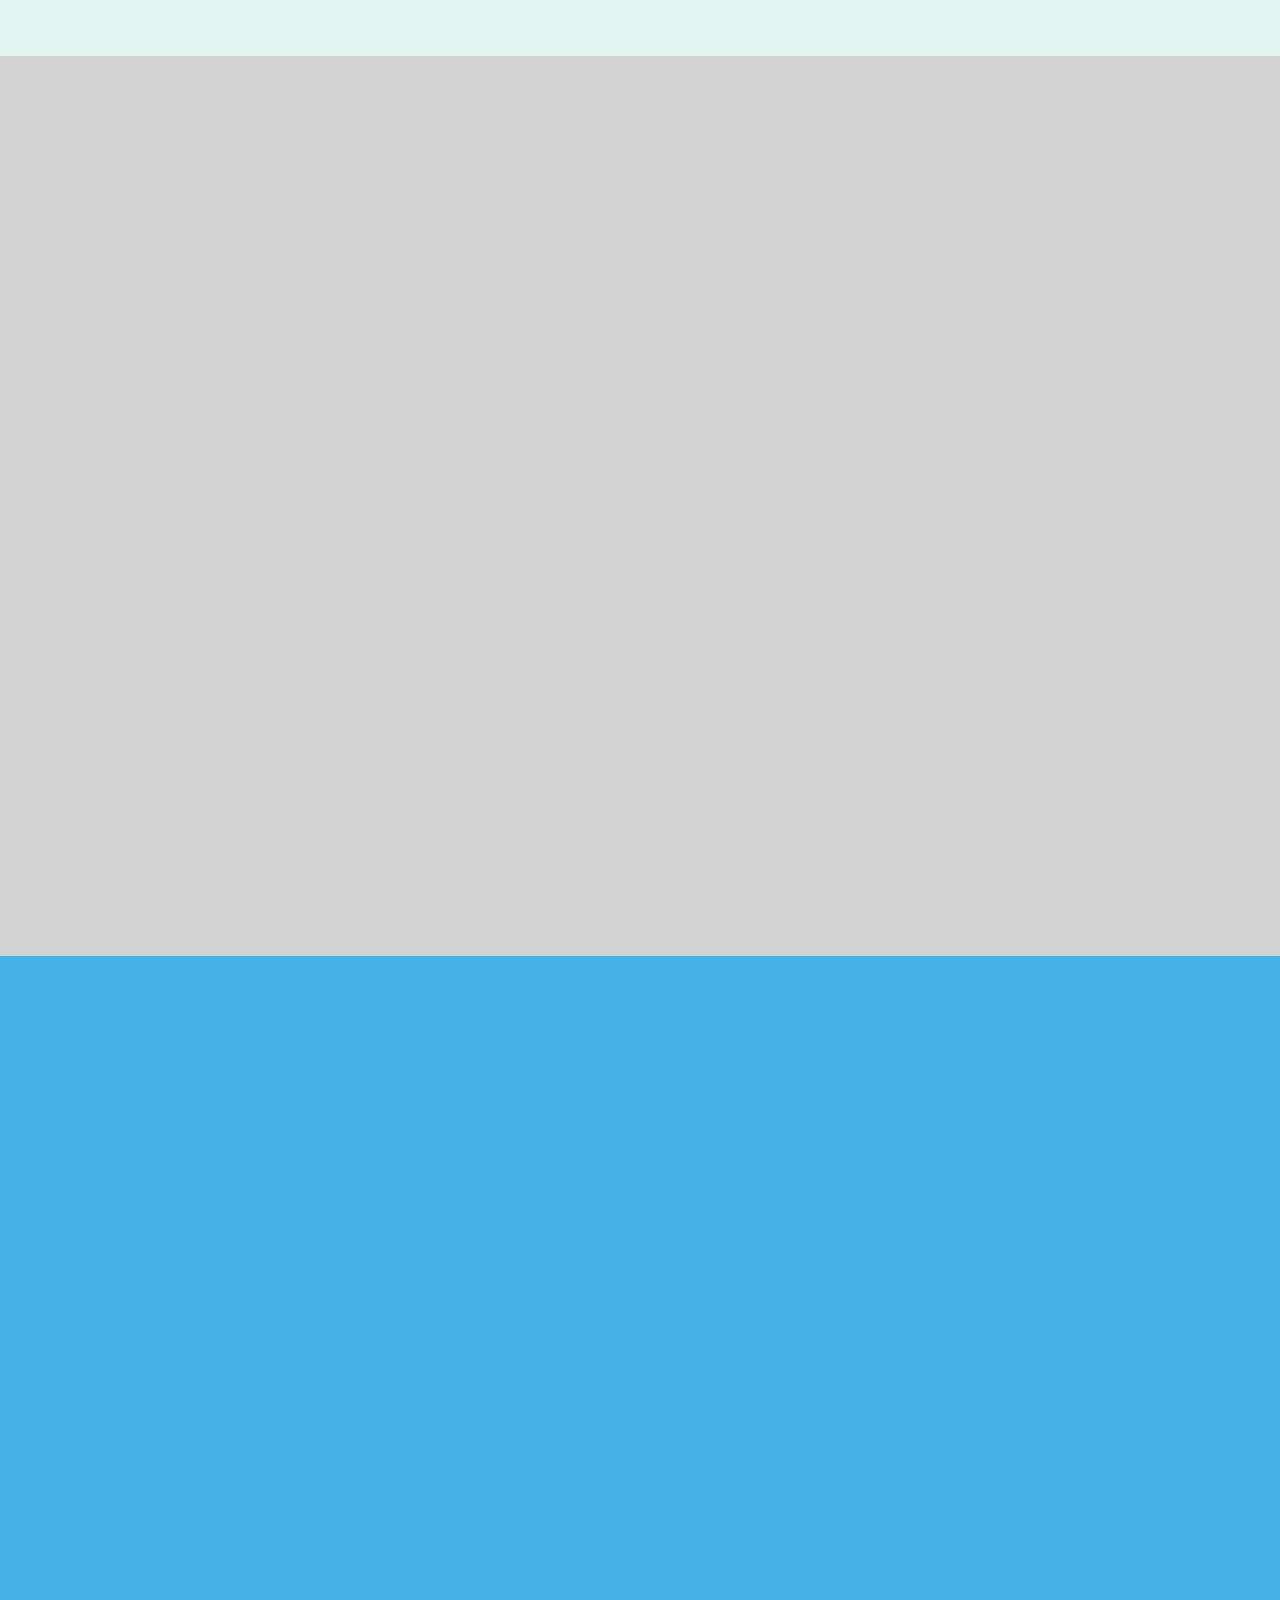
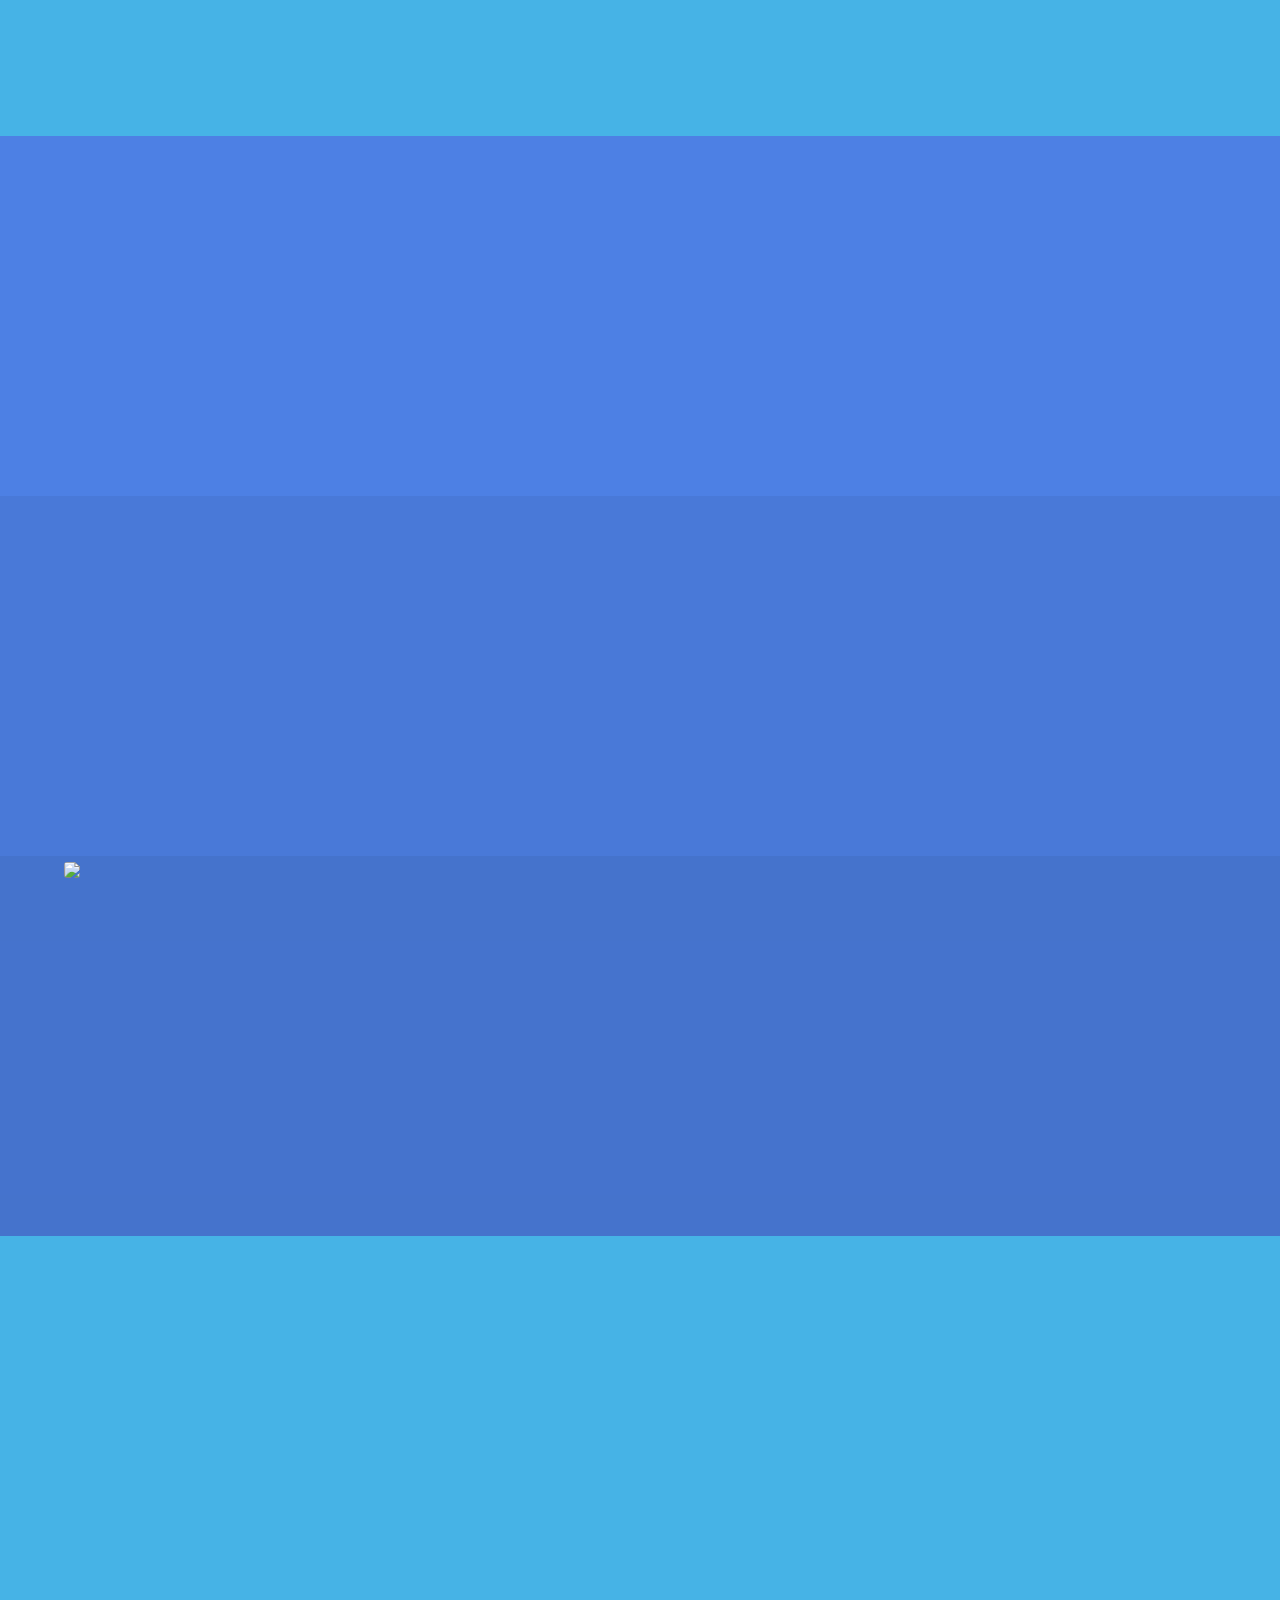
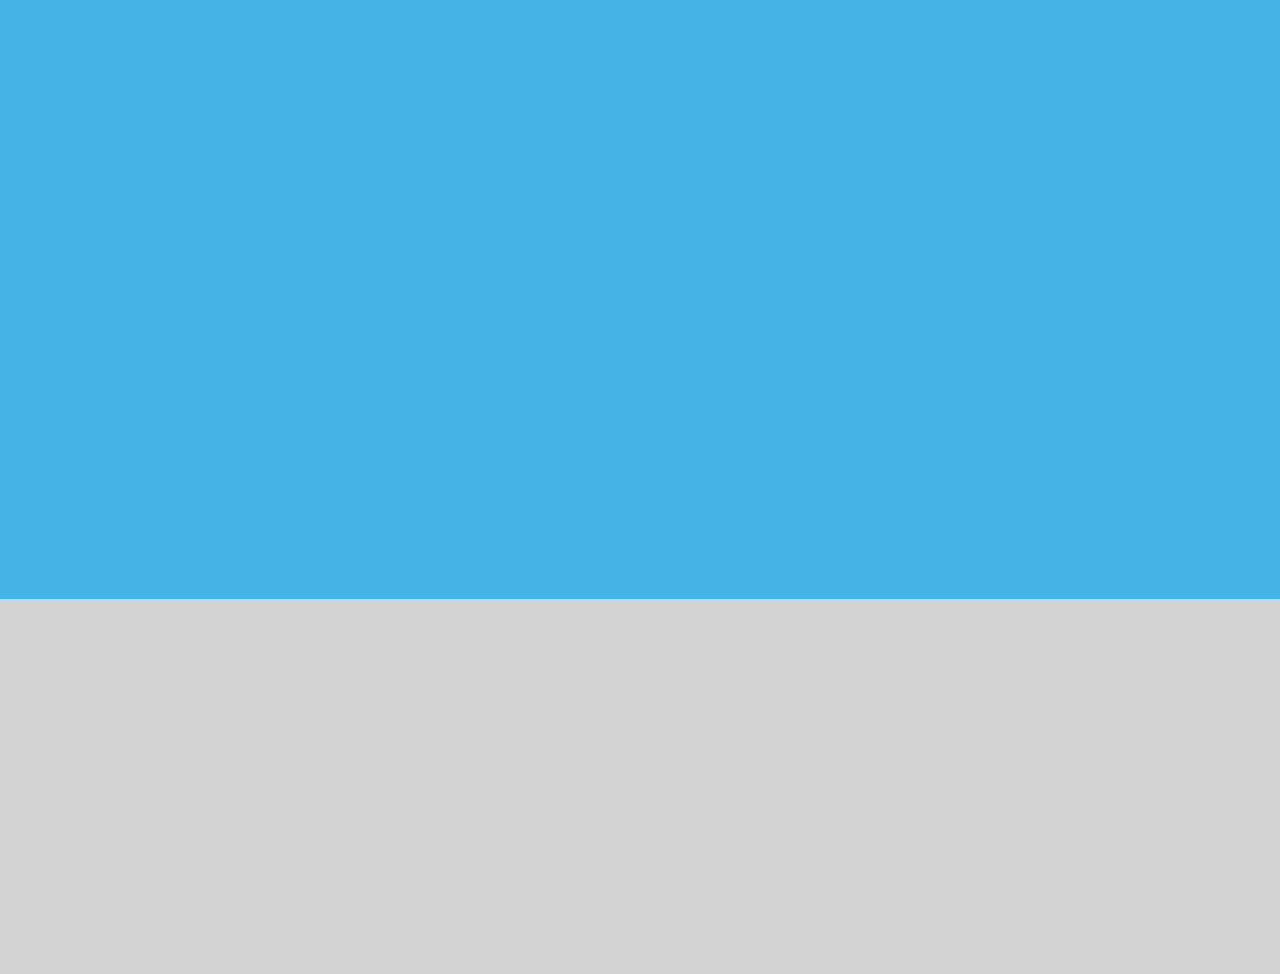
==== commit a87e27a0: "Fades in the cover photo" ====
--- a/index.html
+++ b/index.html
@@ -181,7 +181,7 @@
 					</section>
 
 					<!-- four  -->
-					<section id="four" class="wrapper style1 fade-up">
+					<section id="four" class="wrapper style1 fade-down">
 							<div style="background-color: rgba(83, 113, 179, 0.8); width: 100%;" class="inner">
 								<h2>Get in touch with me!</h2>
 								<p>Feel free to reach out to me at any time and I'll get back to you as soon as possible.</p>
@@ -216,5 +216,6 @@
 			<script src="assets/js/util.js"></script>
 			<script src="assets/js/main.js"></script>
 			<script src="assets/js/media-queries/clickSidebar.js"></script>
+			<script src="assets/js/media-queries/makeIntroVisible.js"></script>
 	</body>
 </html>--- a/assets/css/main.css
+++ b/assets/css/main.css
@@ -3965,11 +3965,29 @@
 		background-repeat: no-repeat;
 		background-size: auto 110vh;
 		min-height: 100vh;
-		/* opacity: 0; */
-		transition: .5 ease;
+		opacity: 0;
+		-webkit-animation: myfirst 2s ; /* Chrome, Safari, Opera */
+		animation: myfirst 2s;
 
 		/* background-size: 100% auto; */
 	}
+
+	#intro.visible {
+		opacity: 1;
+	}
+
+
+  /* Chrome, Safari, Opera */
+  @-webkit-keyframes myfirst {
+    from {opacity: 0.0;}
+    to {opacity: 1;}
+  }
+
+  /* Standard syntax */
+  @keyframes myfirst {
+    from {opacity: 0.0;}
+	to {opacity: 1;}
+  }
 
 		#intro p {
 			font-size: 1.25em;
@@ -4084,7 +4102,7 @@
 			text-align: center;
 		}
 
-		.style4 > .inner > p, ul{
+		.style4 > .inner > #aboutme > p, ul{
 			text-align: left;
 			margin-left: 3px;
 		}
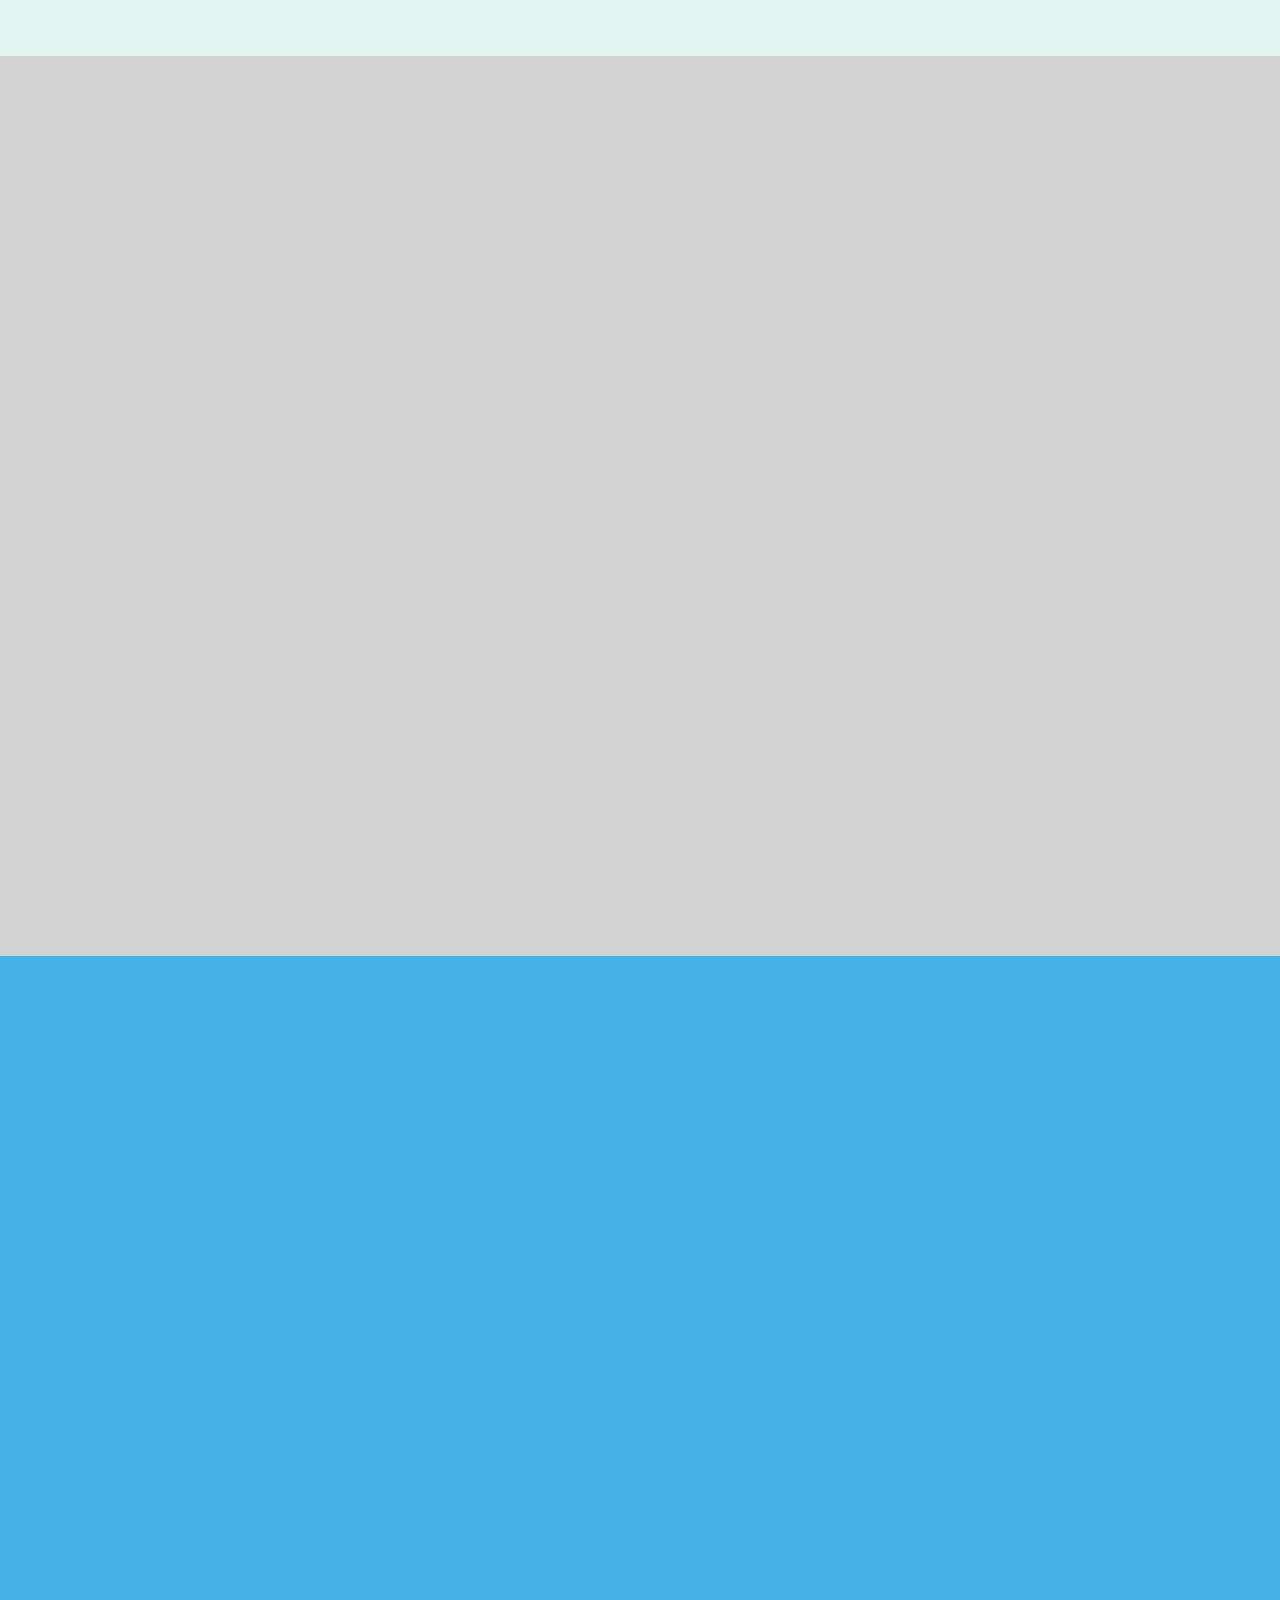
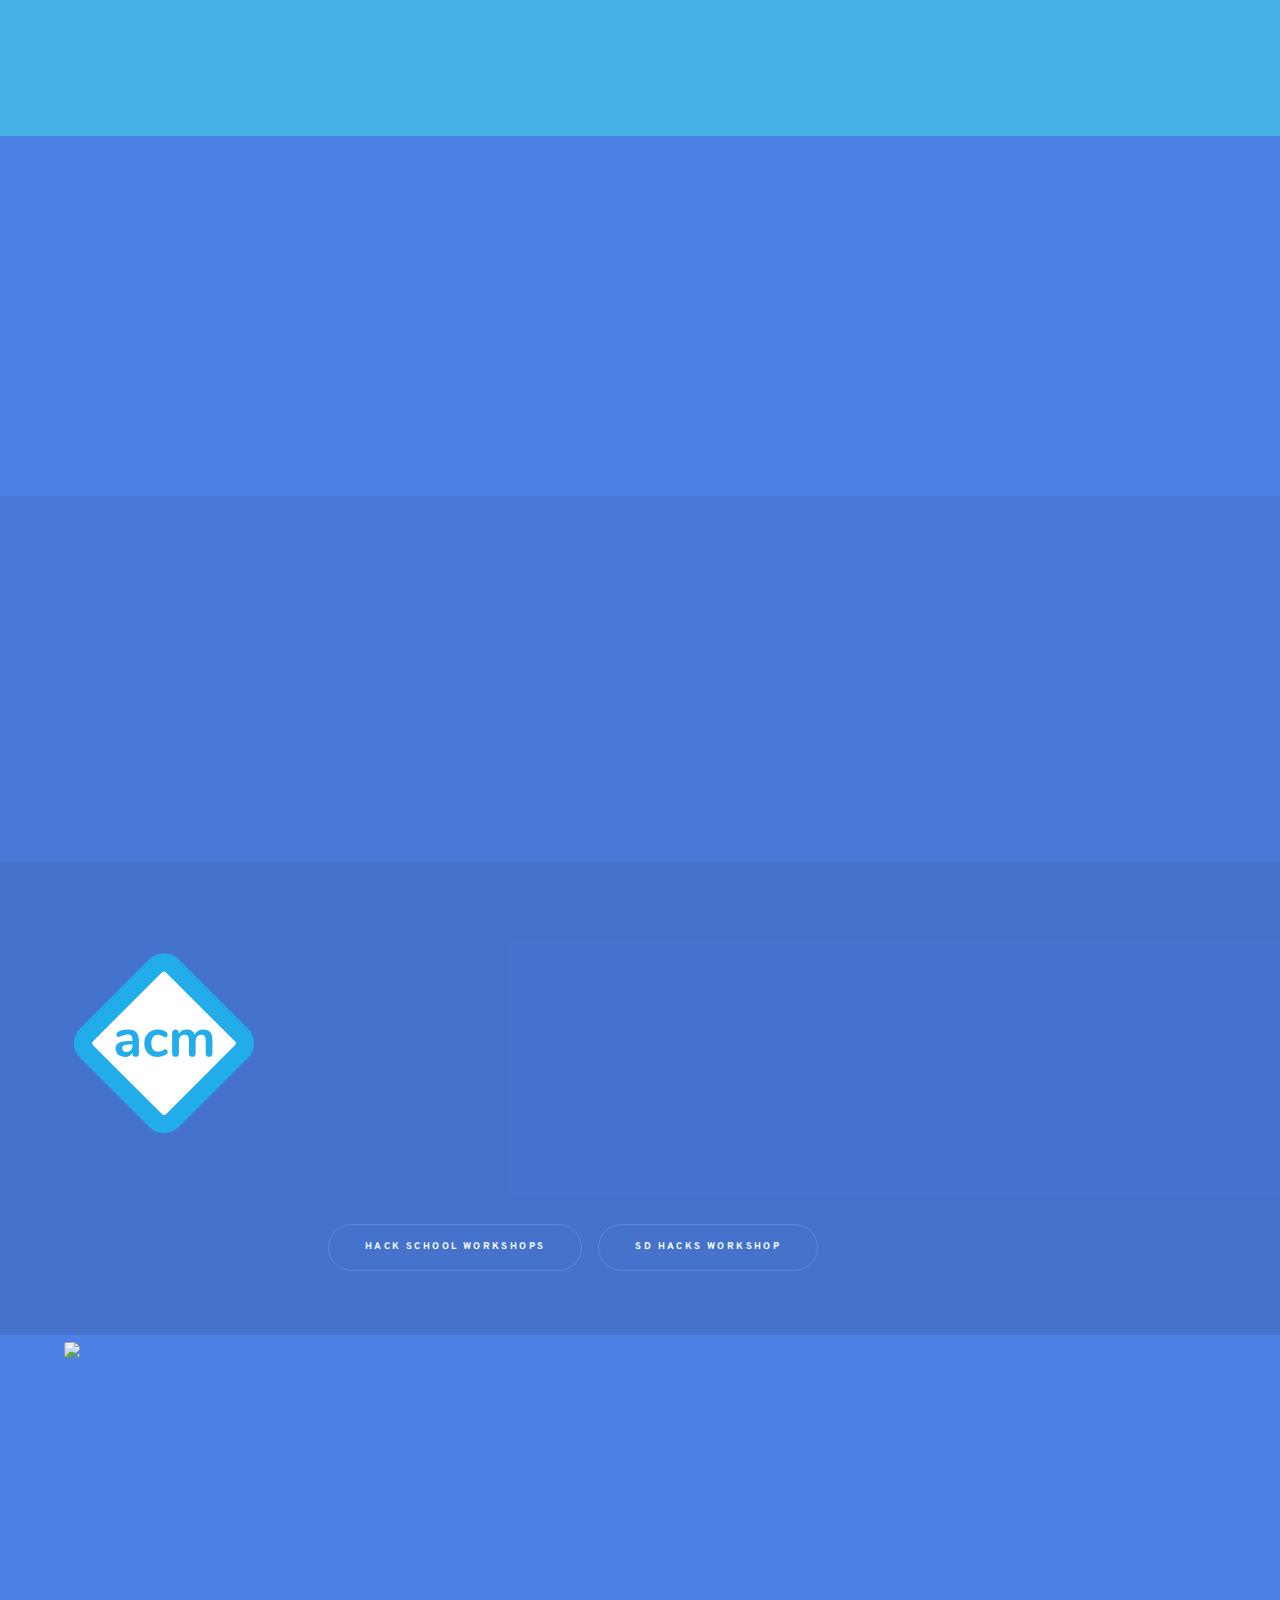
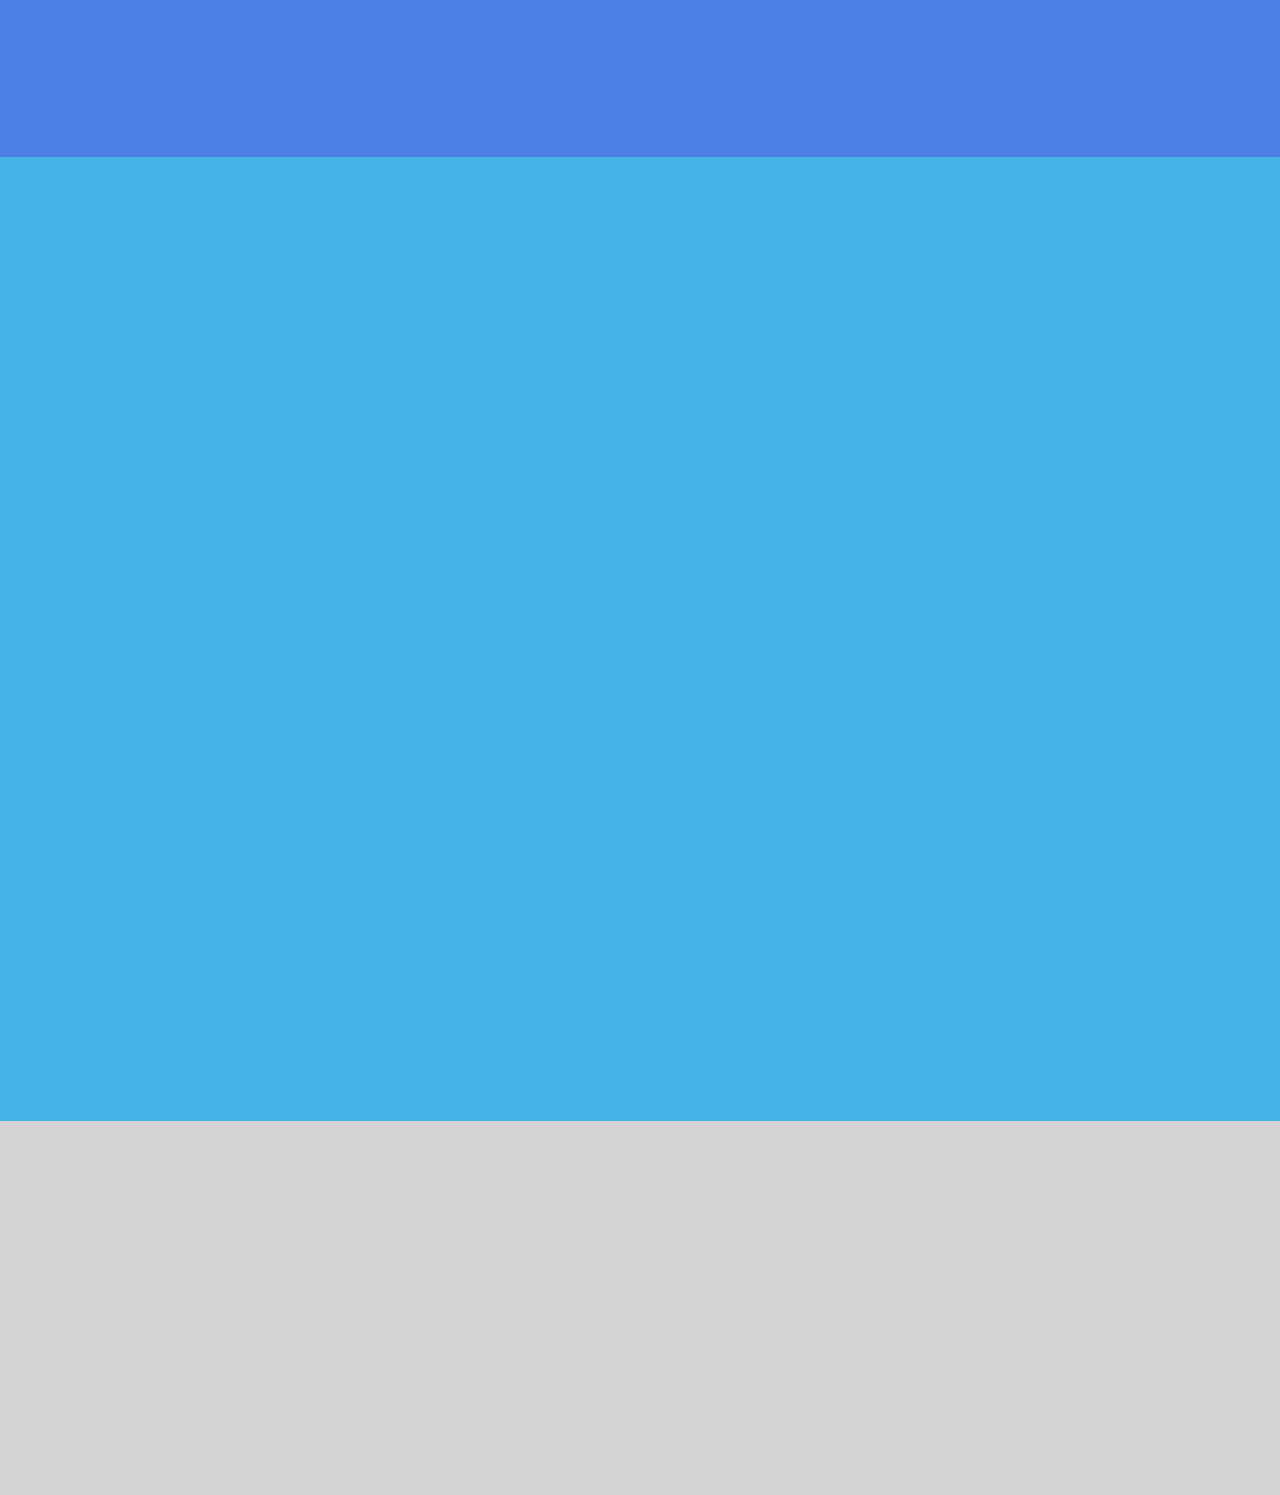
==== commit 182cd72e: "Added ACM description to experience and deleted the php file." ====
--- a/index.html
+++ b/index.html
@@ -92,7 +92,7 @@
 							</div>
 							<div class="content">
 								<div class="inner">
-									<h2>Incoming SWE Intern at Microsoft, Summer 2020</h2>
+									<h2>Incoming SWE Intern @ Microsoft<br><i>Summer 2020</i></h2>
 									<p>I will be on the Microsoft Azure team in Redmond, Washington. I am very excited to receive this opportunity and for what's to come this upcoming summer.</p>
 								</div>
 							</div>
@@ -100,20 +100,38 @@
 
 						<!-- Google Internship -->
 						<section>
+
 							<div class="logo-wrapper">
 								<img class="logo" src="images/google-logo.jpg" alt=""/>
 							</div>
 							<div class="content">
 								<div class="inner">
-									<h2>Engineering Practicum Intern at Google, Summer 2019</h2>
+									<h2>Engineering Practicum Intern @ Google<br><i>Summer 2019</i></h2>
 									<p>As an intern with the Google Admin Console Enterprise Team, I finished two projects. First, I developed several features which allowed
 										other Googlers to view and perform actions on database content, directly from the UI. Secondly, my partner and I created an error injection feature, allowing 
 										other Googlers to insert errors into the UI, immediately being able to view the UI's response in that situation. During this experience, I wrote unit tests, integration tests, 
 										developed several design documents, and submitted numerous code reviews. </p>
 								</div>
 							</div>
-
-
+						</section>
+						<!-- ACM Experience -->
+						<section>
+							<div class="logo-wrapper">
+								<img class="logo" src="images/acmlogo.svg" alt=""/>
+							</div>
+							<div class="content">
+								<div class="inner">
+									<h2>Co-Founder and Technical Events Director @ ACM UCSD<br><i>February 2019 - Present</i></h2>
+									<p>ACM UCSD (or Association for Computing Machinery) is computing organization with the goal of promoting computing excellence to all people interested in technology. I was part of a group of 10 people who felt that a computing 
+										community was much needed on campus, and thus we founded ACM UCSD. My role in this org is to teach workshops, most of which focus on web development. I have taught 10+ workshops to 250+ students, about topics such as the 
+										MERN Stack, HTML/CSS, and Deployment, and plan to teach a total of 20 workshops to 700+ students by the end of the school year.
+									</p>
+								</div>
+								<ul class="actions">
+									<li><a href="https://github.com/acmucsd/hackschool" class="button">Hack School Workshops</a></li>
+									<li><a href="https://github.com/acmucsd/sd-hacks-2019" class="button">SD Hacks Workshop</a></li>
+								</ul>
+							</div>
 						</section>
 						<!-- Data Technical IT Experience -->
 						<section>
@@ -122,7 +140,7 @@
 							</div>
 							<div class="content">
 								<div class="inner">
-									<h2>Data Technical IT Assistant, November 2018 - Present</h2>
+									<h2>Data Technical IT Assistant<br><i>November 2018 - Present</i></h2>
 									<p>As a developer for the Student Financial Solutions department for UCSD, I've developed & troubleshooted several technical projects which help make processes more efficient. 
 										First, I developed and troubleshooted a credit card refund processer using Microsoft Access, used by workers who fulfill refunds requested by students at school. I've also 
 										started the development of a refund generator web application. Most notably, I've developed several C# Windows Applications, using the HostExplorer library to allow workers
--- a/assets/css/main.css
+++ b/assets/css/main.css
@@ -3177,6 +3177,7 @@
 
 				.spotlights > section > .logo-wrapper{
 					text-align: center;
+					margin-left: 0%;
 				}
 
 				.spotlights > section > .logo-wrapper > .logo{
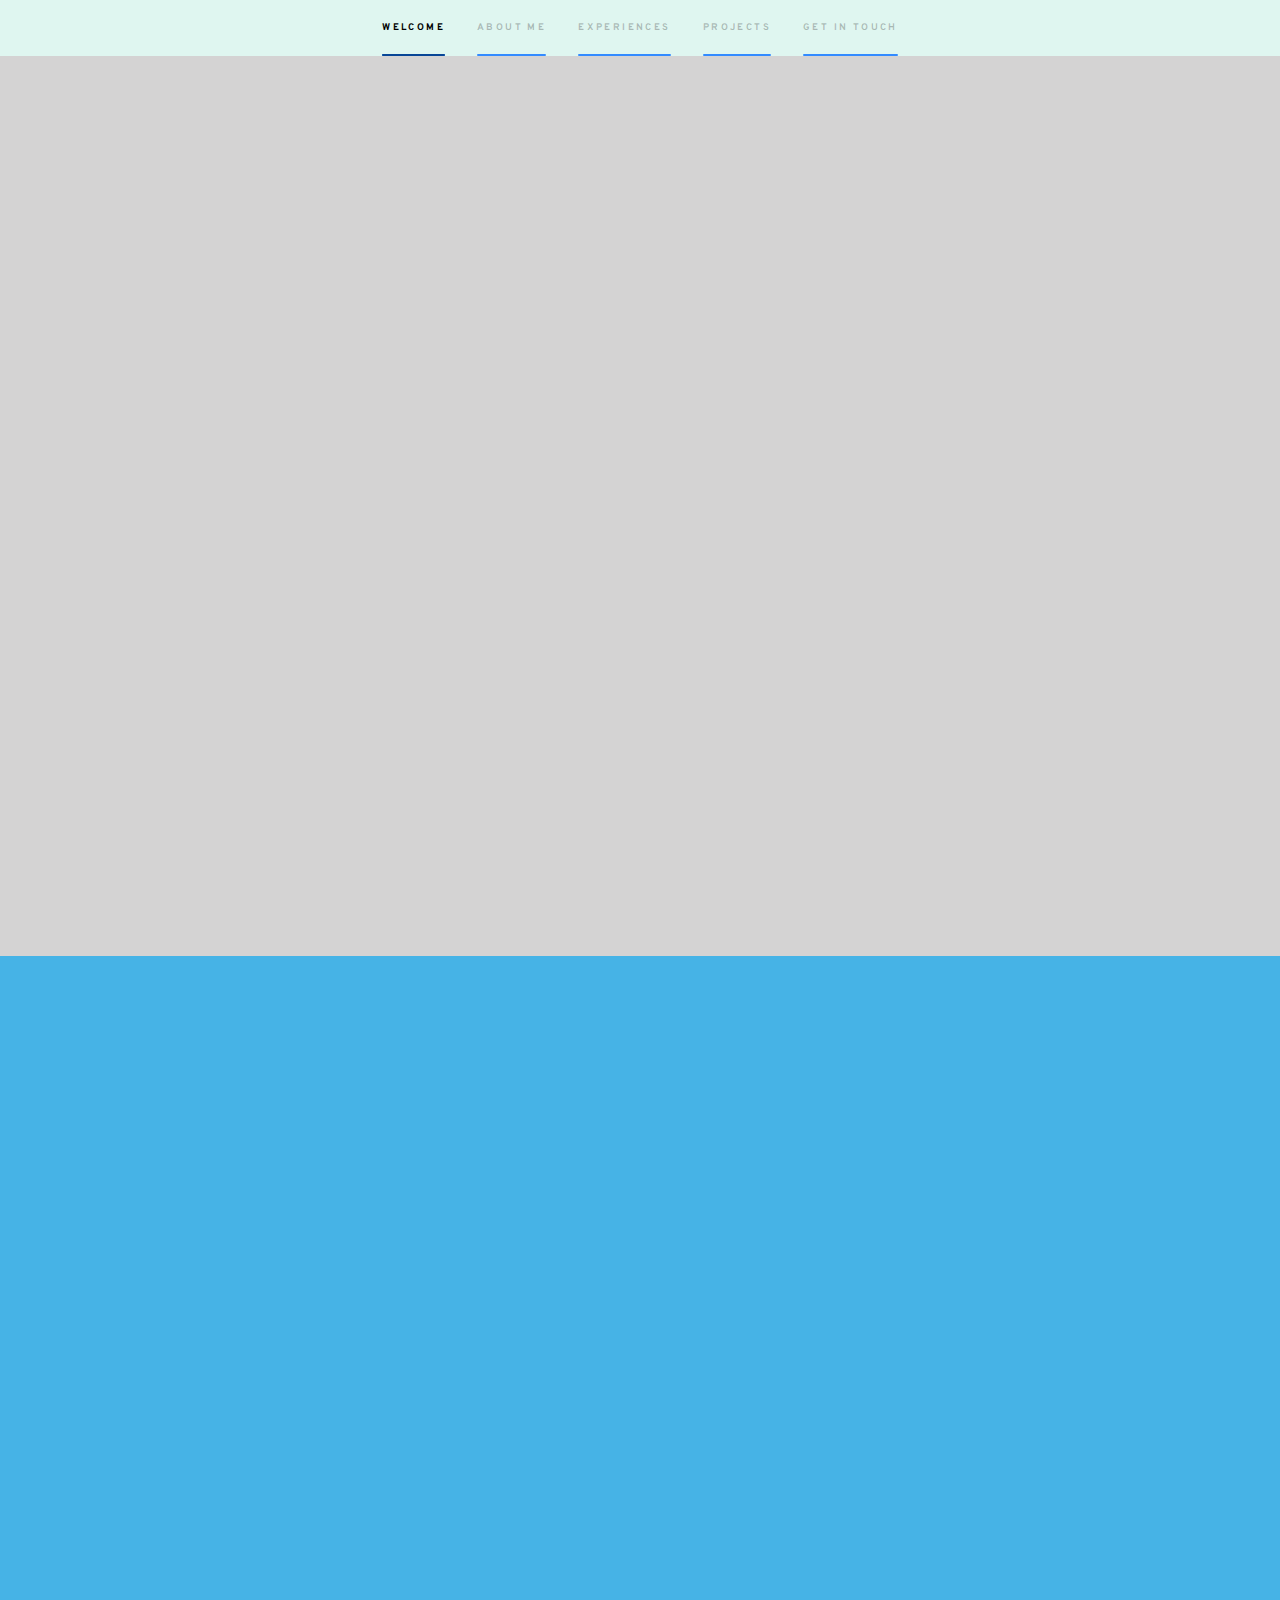
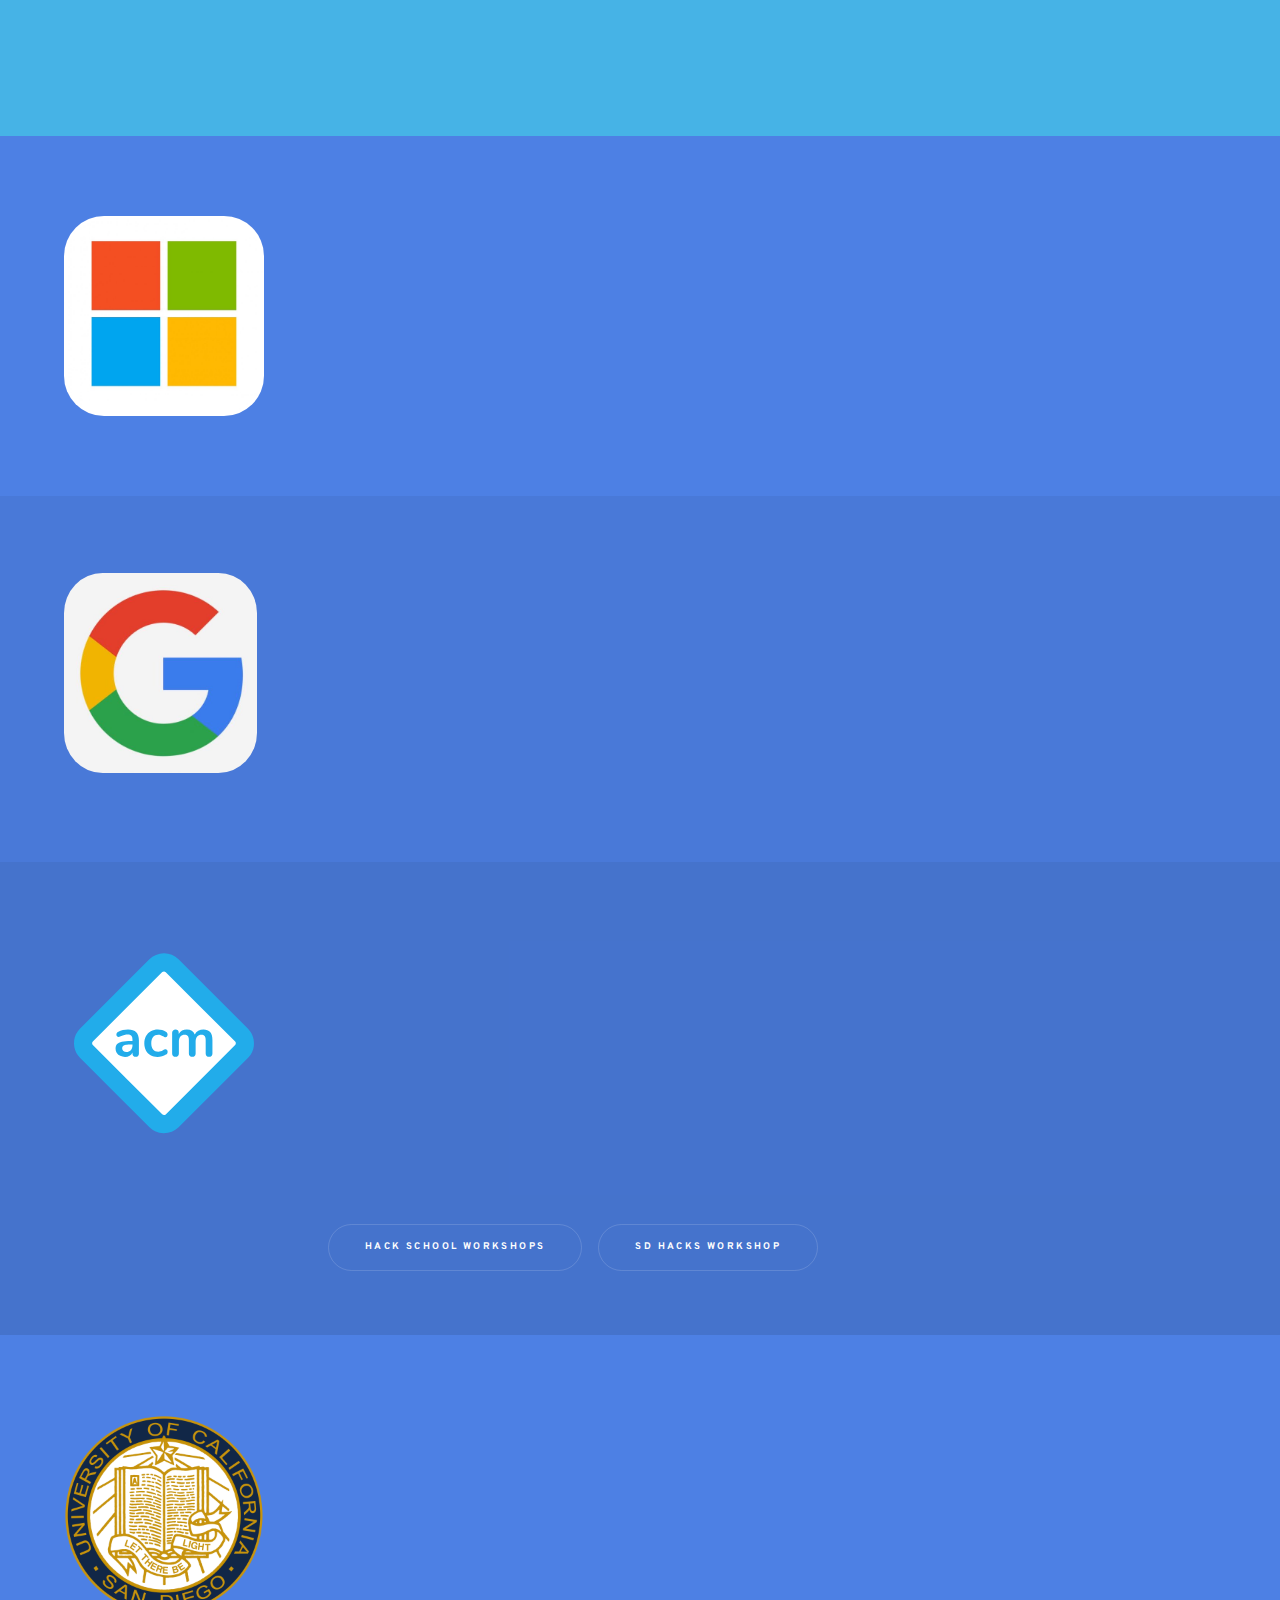
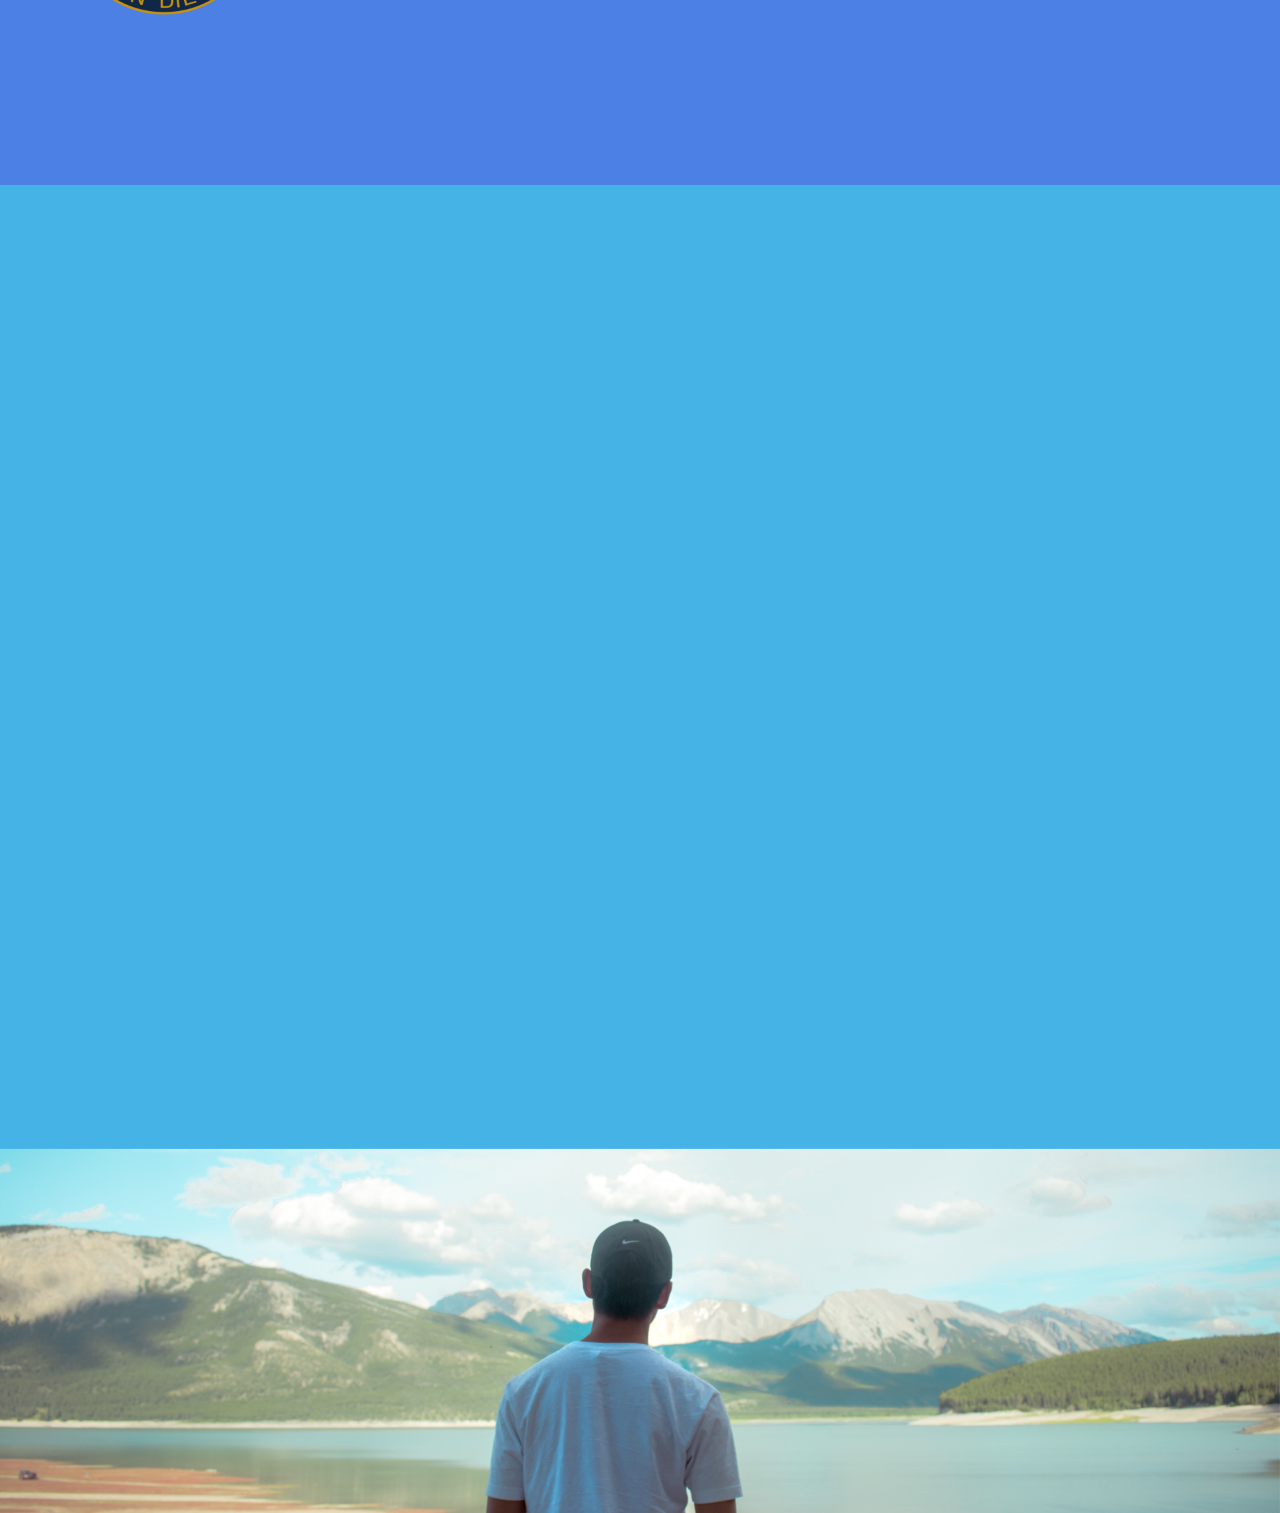
==== commit f16da51d: "Resume redirect" ====
--- a/index.html
+++ b/index.html
@@ -77,7 +77,7 @@
 									<br>
 									<ul class="actions">
 											<li><a href="mailto:danieldtruong@yahoo.com" class="button scrolly"><span class="icon fa-envelope"></span> danieldtruong@yahoo.com</a></li>
-											<li><a href="https://daniel-d-truong.github.io/resume/" class="button scrolly">Check out my resume here.</a></li>
+											<li><a href="https://resume.danieltruong.net/" class="button scrolly">Check out my resume here.</a></li>
 									</ul>	
 								</div>
 							</div>
--- a/assets/css/main.css
+++ b/assets/css/main.css
@@ -3323,6 +3323,13 @@
 			background-repeat: no-repeat;
 		}
 
+			@media screen and (max-width: 520px) {
+				.wrapper.style1 {
+					/* background-color: #2e279d; */
+					background-size: auto 150%;
+				}
+			}
+
 		.wrapper.style1-alt {
 			/* background-color: #2e279d; */
 		}
@@ -3994,6 +4001,31 @@
 			font-size: 1.25em;
 		}
 
+		@media screen and (min-width: 1200px) {
+
+			#intro {
+				background-size: 100% auto;
+			}
+
+		}
+
+		@media screen and (min-width: 1280px) {
+
+			#intro {
+				background-size: auto 110vh;
+			}
+
+		}
+
+		@media screen and (max-width: 1280px) {
+
+			#intro {
+				background-attachment: scroll;
+				/* background-size: 100% auto; */
+			}
+
+		}
+
 			@media screen and (max-width: 1024px) {
 
 				#intro p br {
@@ -4017,14 +4049,6 @@
 				}
 
 			}
-
-		@media screen and (max-width: 1280px) {
-
-			#intro {
-				background-attachment: scroll;
-			}
-
-		}
 
 		#intro > .transition-arrow {
 			vertical-align: bottom;
--- a/assets/css/noscript.css
+++ b/assets/css/noscript.css
@@ -0,0 +1,43 @@
+/*
+	Hyperspace by HTML5 UP
+	html5up.net | @ajlkn
+	Free for personal and commercial use under the CCA 3.0 license (html5up.net/license)
+*/
+
+/* Spotlights */
+
+	.spotlights > section > .image:before {
+		opacity: 0 !important;
+	}
+
+	.spotlights > section > .content > .inner {
+		-moz-transform: none !important;
+		-webkit-transform: none !important;
+		-ms-transform: none !important;
+		transform: none !important;
+		opacity: 1 !important;
+	}
+
+/* Wrapper */
+
+	.wrapper > .inner {
+		opacity: 1 !important;
+		-moz-transform: none !important;
+		-webkit-transform: none !important;
+		-ms-transform: none !important;
+		transform: none !important;
+	}
+
+/* Sidebar */
+
+	#sidebar > .inner {
+		opacity: 1 !important;
+	}
+
+	#sidebar nav > ul > li {
+		-moz-transform: none !important;
+		-webkit-transform: none !important;
+		-ms-transform: none !important;
+		transform: none !important;
+		opacity: 1 !important;
+	}